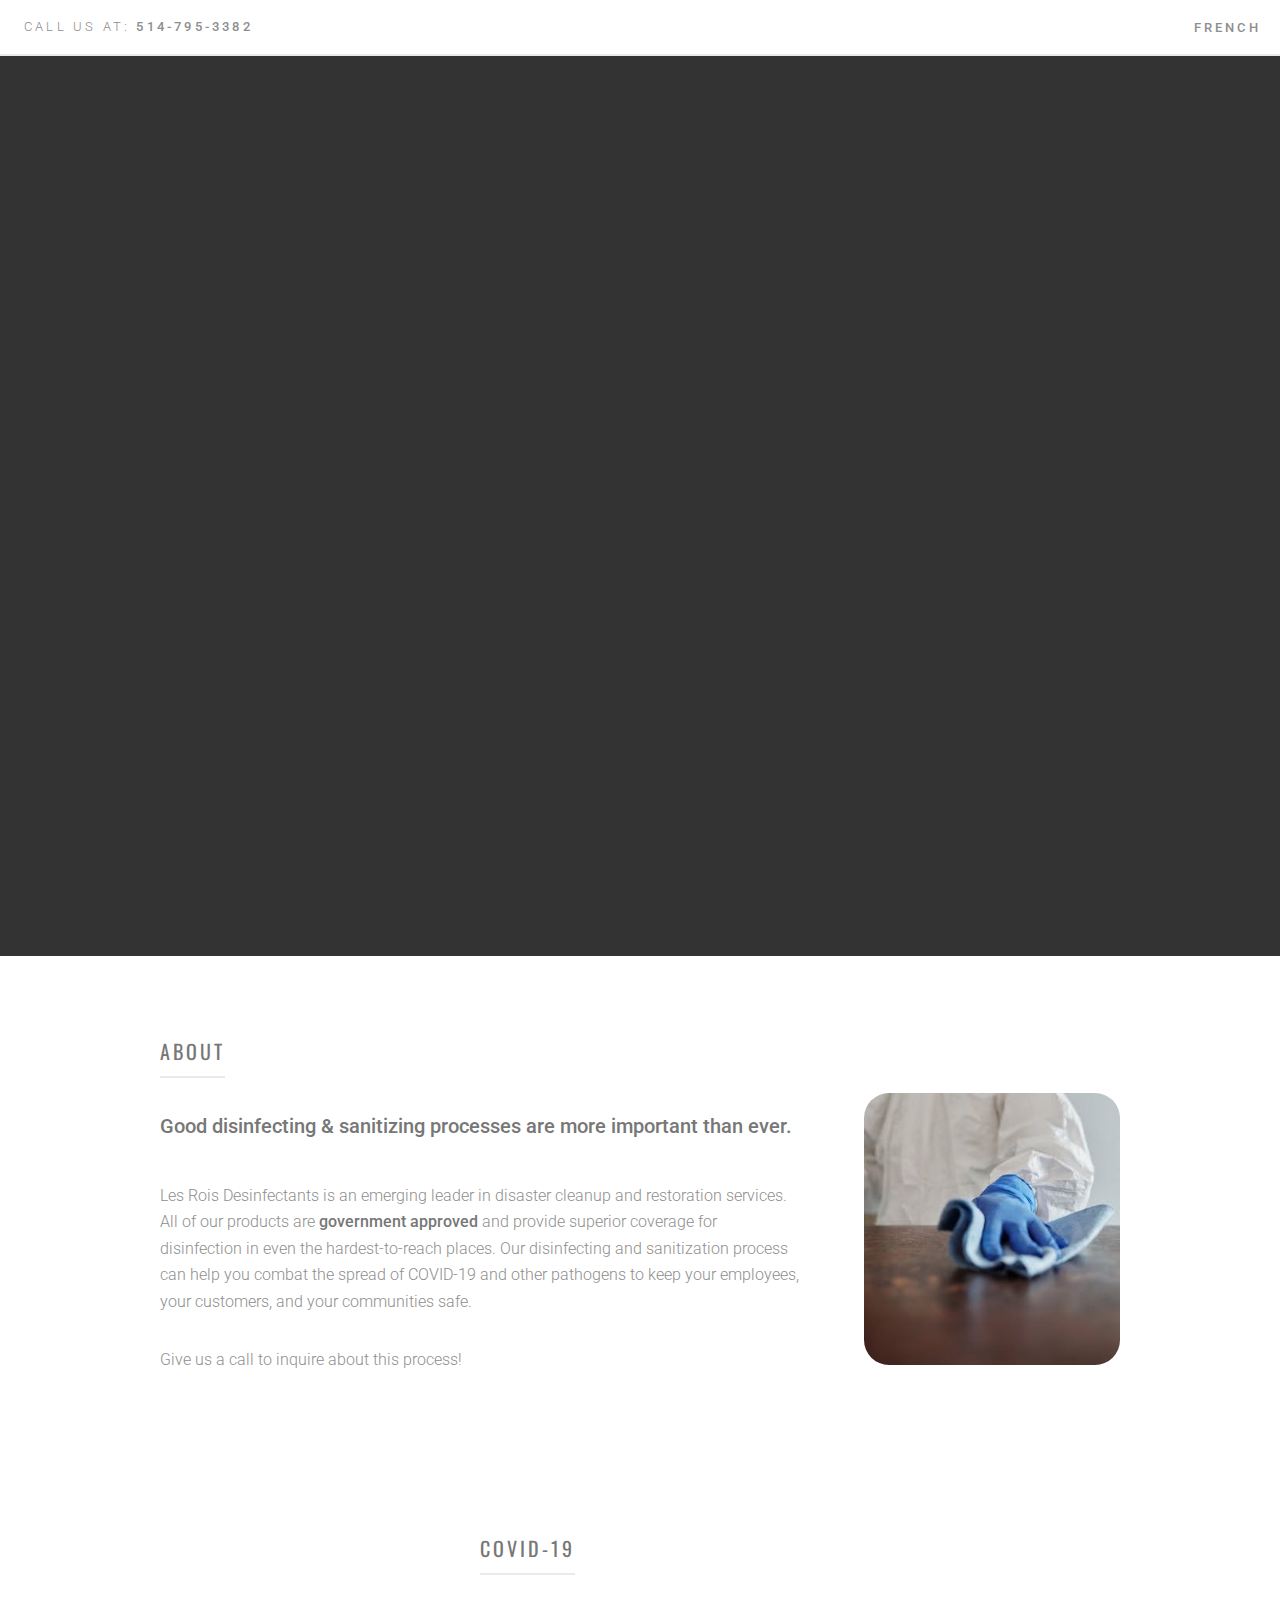
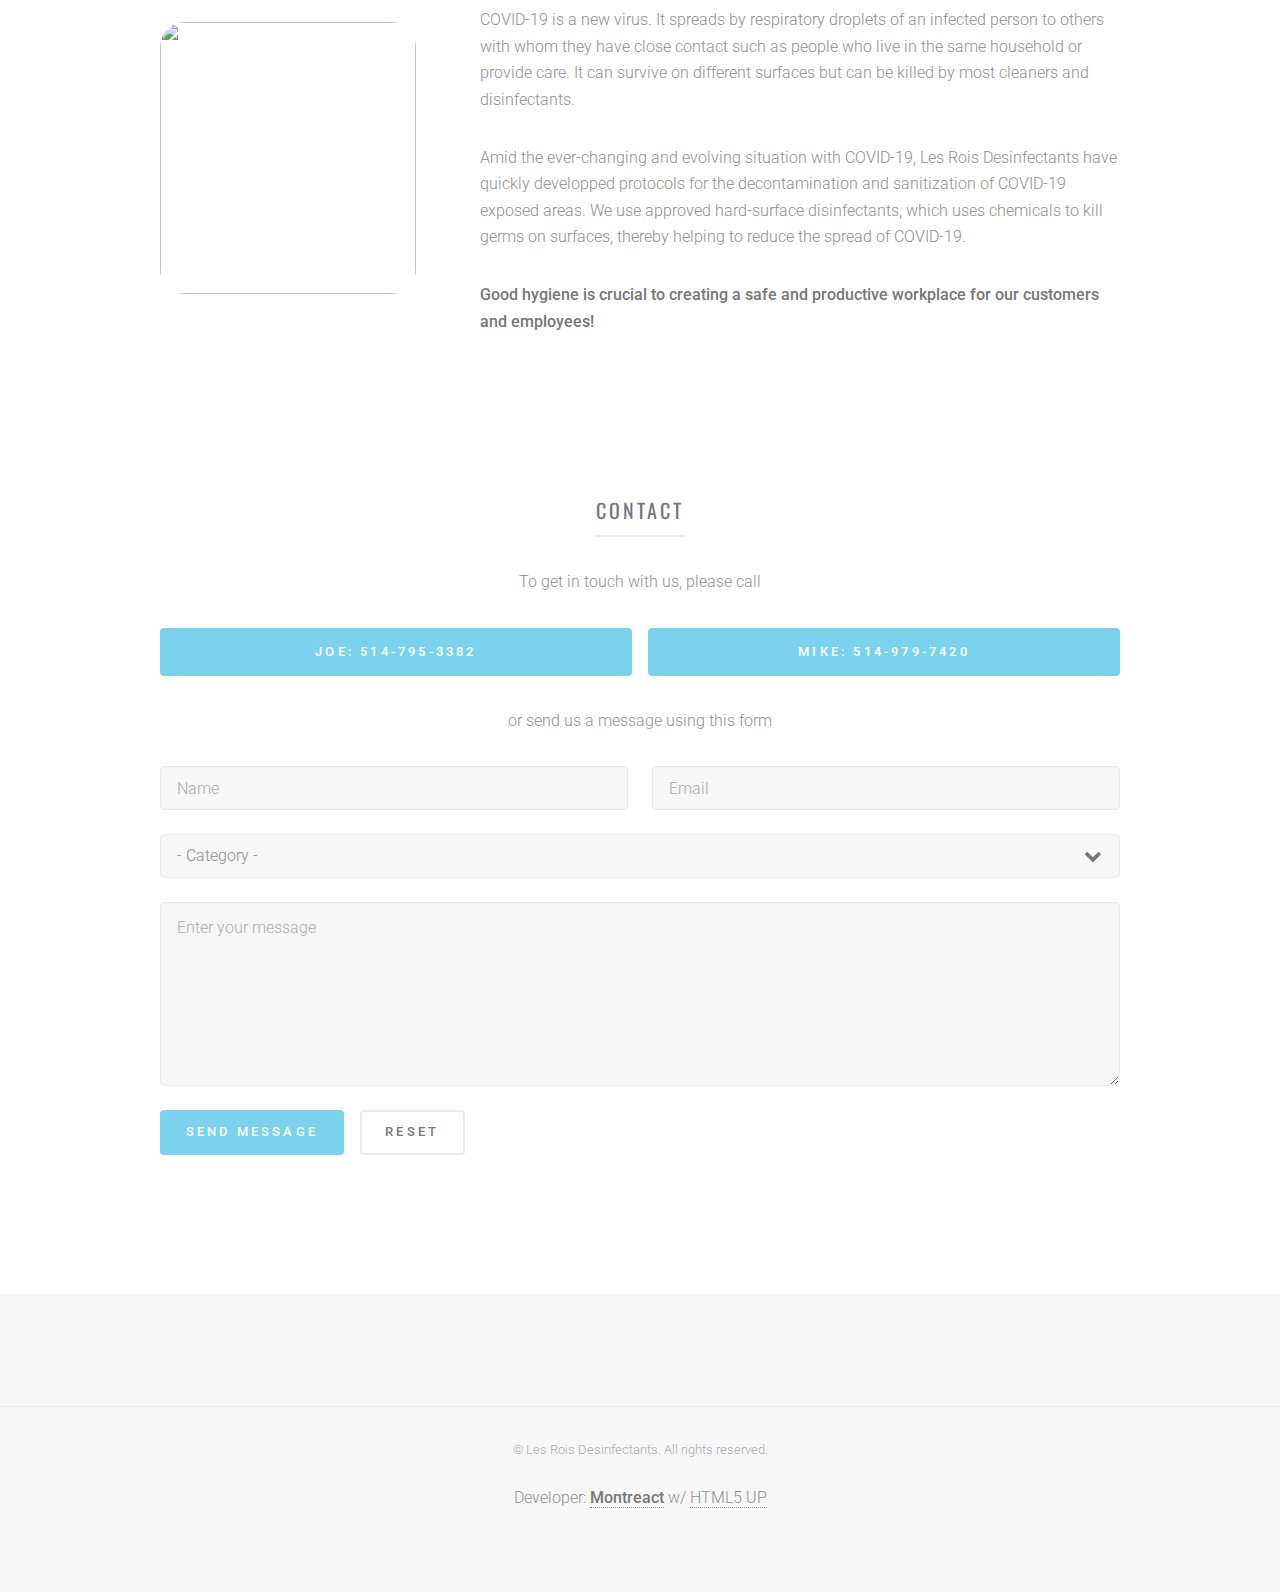
==== en.html @ 3460fc99 "Duplicated site for english" ====
<!DOCTYPE HTML>
<!--
	Formula by Pixelarity
	pixelarity.com | hello@pixelarity.com
	License: pixelarity.com/license
-->
<html>
	<head>
		<title>Les Rois Desinfectants</title>
		<meta charset="utf-8" />
		<meta name="viewport" content="width=device-width, initial-scale=1, user-scalable=no" />
		<link rel="stylesheet" href="assets/css/main.css" />
		<link rel="icon" href="images/favicon.ico" type="image/png" />
		<meta name="description" content="PROFESSIONAL COMMERCIAL DISINFECTION & CLEANING SERVICES" />	
		<link rel="stylesheet" href="https://cdnjs.cloudflare.com/ajax/libs/animate.css/3.7.0/animate.min.css">
	</head>
	<body class="is-preload">

		<div class="fb-customerchat"
			page_id="105186181211417">
		</div>

		<!-- Page Wrapper -->
			<div id="page-wrapper">

				<!-- Header -->
					<header id="header">
						<a href="tel:514-795-3382" class="logo"><span>Call us at:</span> 514-795-3382</a>
						<nav>
							<ul>
								<li><a href="index.html">FRENCH</a></li>
								<!-- <li><a href="#menu">Menu</a></li> -->
							</ul>
						</nav>
					</header>

				<!-- Menu -->
					<nav id="menu">
						<ul class="links">
							<li><a href="index.html">Home</a></li>
							<li><a href="generic.html">Generic</a></li>
							<li><a href="elements.html">Elements</a></li>
						</ul>
						<ul class="actions stacked">
							<li><a href="#" class="button primary fit">Sign Up</a></li>
							<li><a href="#" class="button fit">Log In</a></li>
						</ul>
					</nav>

				<!-- Banner -->
					<section id="banner" data-video="images/banner">
						<div class="inner">
							<header>
								<h1>Les Rois Desinfectants</h1>
								<p>PROFESSIONAL COMMERCIAL DISINFECTION <br />
								& CLEANING SERVICES</p>
							</header>
							<ul class="actions special">
								<li><a href="#cta" class="button primary large animated fadeIn delay-1s">Get a Free Estimation!</a></li>
								
							</ul>
						</div>
						<a href="#one" class="more">Learn More</a>
						<video src="images/bannerMobile.mp4" muted autoplay loop playsinline></video>
					</section>

				<!-- Wrapper -->
					<div id="wrapper">

						<!-- One -->
							<section id="one" class="main">
								<div class="inner spotlight style1">
									<div class="content">
										<header>
											<h2>About</h2>
										</header>
										<!-- <div class="image"><img src="images/cleaning.jpg" alt="" /></div> -->
										<p style="font-size: 20px"> <strong> Good disinfecting & sanitizing processes are more important than ever.</strong></p>
										<p>Les Rois Desinfectants is an emerging leader in disaster cleanup and restoration services. All of our products are <strong>government approved</strong> and provide superior coverage for disinfection in even the hardest-to-reach places. Our disinfecting and sanitization process can help you combat the spread of COVID-19 and other pathogens to keep your employees, your customers, and your communities safe.</p>
										<p>Give us a call to inquire about this process!</p>
									</div>
									<!--
										Note: You can replace the image below with a JPEG or PNG. Just make sure it's exactly
										320x340 or at least the same aspect ratio (16:17).
									-->
									<span class="image"><img src="images/cleaning.jpg" alt="" /></span>

								</div>
							</section>

						<!-- Two -->
							<section id="two" class="main">
								<div class="inner spotlight alt style2">
									<div class="content">
										<header>
											<h2>COVID-19</h2>
										</header>
										<p>COVID-19 is a new virus. It spreads by respiratory droplets of an infected person to others with whom
											they have close contact such as people who live in the same household or provide care. It can survive on
											different surfaces but can be killed by most cleaners and disinfectants.</p>
											<p>Amid the ever-changing and evolving situation with COVID-19, Les Rois Desinfectants have quickly developped protocols for the decontamination and sanitization of COVID-19 exposed areas. We use approved hard-surface disinfectants, which uses chemicals to kill germs on surfaces, thereby helping to reduce the spread of COVID-19.</p>
											<p><strong>Good hygiene is crucial to creating a safe and productive workplace for our customers and employees!</strong></p>
											
									</div>
									<!--
										Note: You can replace the image below with a JPEG or PNG. Just make sure it's exactly
										320x340 or at least the same aspect ratio (16:17).
									-->
									<span class="image"><img src="images/covid.jpg" alt="" /></span>
								</div>
							</section>

						<!-- Three -->
							<!-- <section id="three" class="main">
								<div class="inner spotlight style3">
									<div class="content">
										<header>
											<h2>Varius Tempus</h2>
										</header>
										<p>Ipsum efficitur nisi ac turpis venenatis varius. Suspendisse sed dictum leo ipsum amet pellentesque fusce ac hendrerit consectetur tempor risus, sed eget semper nunc. eleifend facilisis nisi vitae lorem ipsum dolor consequat lorem ipsum etiam.</p>
									</div>
									
										Note: You can replace the image below with a JPEG or PNG. Just make sure it's exactly
										320x340 or at least the same aspect ratio (16:17).
									
									<span class="image"><img src="images/pic03.svg" alt="" /></span>
								</div>
							</section> -->

						<!-- Four -->
							<!-- <section id="four" class="main special">
								<div class="inner">
									<header>
										<h2>Tempor Suspendisse</h2>
									</header>
									<div class="features">
										<section>
											<span class="icon major fa-gem style1"></span>
											<h3>Magna Veroeros</h3>
											<p>Consequat turpis venenatis varius lorem sed dictum ipsum amet pellentesque fusce hendrerit consectetur risus, sed eget semper nunc.</p>
										</section>
										<section>
											<span class="icon solid major fa-laptop style2"></span>
											<h3>Risus Adipiscing</h3>
											<p>Consequat turpis venenatis varius lorem sed dictum ipsum amet pellentesque fusce hendrerit consectetur risus, sed eget semper nunc.</p>
										</section>
										<section>
											<span class="icon solid major fa-chart-bar style3"></span>
											<h3>Leo Ipsum Varius</h3>
											<p>Consequat turpis venenatis varius lorem sed dictum ipsum amet pellentesque fusce hendrerit consectetur risus, sed eget semper nunc.</p>
										</section>
										<section>
											<span class="icon major fa-save style4"></span>
											<h3>Dolor Consequat</h3>
											<p>Consequat turpis venenatis varius lorem sed dictum ipsum amet pellentesque fusce hendrerit consectetur risus, sed eget semper nunc.</p>
										</section>
									</div>
								</div>
							</section> -->

						<!-- CTA -->
							<section id="cta" class="main special">
								<div class="inner">
									<div class="content">
										<header>
											<h2>Contact</h2>
										</header>
										<p>To get in touch with us, please call</p>
										<ul class="actions fit">
											<li><a href="tel:514-795-3382" class="button primary large">Joe: 514-795-3382</a></li>
											<li><a href="tel:514-979-7420" class="button primary large">Mike: 514-979-7420</a></li>
										</ul>
										<p>or send us a message using this form</p>
									</div>

									<!-- Form -->

									<form  method="post" action="https://formspree.io/info@lesroisdesinfectants.ca">
										<div class="row gtr-uniform">
											<div class="col-6 col-12-xsmall">
												<input type="text" name="name" id="name" value="" placeholder="Name" />
											</div>
											<div class="col-6 col-12-xsmall">
												<input type="email" name="email" id="email" value="" placeholder="Email" />
											</div>
											<!-- Break -->
											<div class="col-12">
												<select name="category" id="category">
													<option value="">- Category -</option>
													<option value="1">Disinfection services</option>
													<option value="1">Deep Cleaning</option>
													<option value="1">Decontamination</option>
												</select>
											</div>
										<!-- Break -->
											<div class="col-12">
												<textarea name="message" id="message" placeholder="Enter your message" rows="6"></textarea>
											</div>
											<!-- Break -->
											<div class="col-12">
												<ul class="actions">
													<li><input type="submit" value="Send Message" class="primary" /></li>
													<li><input type="reset" value="Reset" /></li>
												</ul>
											</div>
										</div>
									</form>
									<ul class="icons">
										<li><a target="_blank" href="https://www.facebook.com/Les-Rois-Desinfectants-105186181211417/?modal=admin_todo_tour" class="icon brands alt fa-facebook-f"><span class="label">Facebook</span></a></li>
										<li><a target="_blank" href="#" class="icon brands alt fa-instagram"><span class="label">Instagram</span></a></li>
									</ul>
								</div>
							</section>

					</div>

				<!-- Footer -->
					<footer id="footer">
						<div class="inner">
							<script src="https://apps.elfsight.com/p/platform.js" defer></script>
							<div class="elfsight-app-a2dbe22b-6bd3-4932-85d6-e2263105c79e"></div>
						</div>

						<hr>

						<p class="copyright">&copy; Les Rois Desinfectants. All rights reserved.</p>
							Developer: <a target="_blank" href="https://www.montreact.com"><strong>Montreact</strong></a> w/ <a href="https://www.html5up.net">HTML5 UP</a>
						</p>
					</footer>
					
					<script src="https://apps.elfsight.com/p/platform.js" defer></script>
					<div class="elfsight-app-98a6ba02-1162-4443-bad3-fc31640c6bd3"></div>
			</div>

		<!-- Scripts -->
			<script src="assets/js/jquery.min.js"></script>
			<script src="assets/js/jquery.scrolly.min.js"></script>
			<script src="assets/js/jquery.scrollex.min.js"></script>
			<script src="assets/js/browser.min.js"></script>
			<script src="assets/js/breakpoints.min.js"></script>
			<script src="assets/js/util.js"></script>
			<script src="assets/js/main.js"></script>

			<script>
				window.fbAsyncInit = function() {
				  FB.init({
					appId            : '190910228935872',
					autoLogAppEvents : true,
					xfbml            : true,
					version          : 'v7.0'
				  });
				};
			</script>
			<script async defer src="https://connect.facebook.net/en_US/sdk.js"></script>

	</body>
</html>
---- assets/css/main.css ----
@import url(fontawesome-all.min.css);
@import url("https://fonts.googleapis.com/css?family=Roboto:300,500|Oswald:400");

/*
	Formula by Pixelarity
	pixelarity.com | hello@pixelarity.com
	License: pixelarity.com/license
*/

html, body, div, span, applet, object,
iframe, h1, h2, h3, h4, h5, h6, p, blockquote,
pre, a, abbr, acronym, address, big, cite,
code, del, dfn, em, img, ins, kbd, q, s, samp,
small, strike, strong, sub, sup, tt, var, b,
u, i, center, dl, dt, dd, ol, ul, li, fieldset,
form, label, legend, table, caption, tbody,
tfoot, thead, tr, th, td, article, aside,
canvas, details, embed, figure, figcaption,
footer, header, hgroup, menu, nav, output, ruby,
section, summary, time, mark, audio, video {
	margin: 0;
	padding: 0;
	border: 0;
	font-size: 100%;
	font: inherit;
	vertical-align: baseline;}

article, aside, details, figcaption, figure,
footer, header, hgroup, menu, nav, section {
	display: block;}

body {
	line-height: 1;
}

ol, ul {
	list-style: none;
}

blockquote, q {
	quotes: none;
}

	blockquote:before, blockquote:after, q:before, q:after {
		content: '';
		content: none;
	}

table {
	border-collapse: collapse;
	border-spacing: 0;
}

body {
	-webkit-text-size-adjust: none;
}

mark {
	background-color: transparent;
	color: inherit;
}

input::-moz-focus-inner {
	border: 0;
	padding: 0;
}

input, select, textarea {
	-moz-appearance: none;
	-webkit-appearance: none;
	-ms-appearance: none;
	appearance: none;
}

/* Basic */

	@-ms-viewport {
		width: device-width;
	}

	body {
		-ms-overflow-style: scrollbar;
	}

	@media screen and (max-width: 480px) {

		html, body {
			min-width: 320px;
		}

	}

	html {
		box-sizing: border-box;
	}

	*, *:before, *:after {
		box-sizing: inherit;
	}

	body {
		background: #ffffff;
	}

		body.is-preload *, body.is-preload *:before, body.is-preload *:after {
			-moz-animation: none !important;
			-webkit-animation: none !important;
			-ms-animation: none !important;
			animation: none !important;
			-moz-transition: none !important;
			-webkit-transition: none !important;
			-ms-transition: none !important;
			transition: none !important;
		}

/* Type */

	body {
		background-color: #333333;
		color: #8e8e8e;
	}

	body, input, select, textarea {
		font-family: "Roboto", Helvetica, sans-serif;
		font-size: 16pt;
		font-weight: 300;
		line-height: 1.65;
	}

		@media screen and (max-width: 1680px) {

			body, input, select, textarea {
				font-size: 13pt;
			}

		}

		@media screen and (max-width: 1280px) {

			body, input, select, textarea {
				font-size: 12pt;
			}

		}

		@media screen and (max-width: 360px) {

			body, input, select, textarea {
				font-size: 11pt;
			}

		}

	a {
		-moz-transition: color 0.2s ease-in-out, border-bottom-color 0.2s ease-in-out;
		-webkit-transition: color 0.2s ease-in-out, border-bottom-color 0.2s ease-in-out;
		-ms-transition: color 0.2s ease-in-out, border-bottom-color 0.2s ease-in-out;
		transition: color 0.2s ease-in-out, border-bottom-color 0.2s ease-in-out;
		color: inherit;
		text-decoration: none;
		border-bottom: dotted 1px;
	}

		a:hover {
			border-bottom-color: transparent;
		}

	strong, b {
		font-weight: 500;
	}

	em, i {
		font-style: italic;
	}

	p {
		margin: 0 0 2em 0;
	}

	h1, h2, h3, h4, h5, h6 {
		font-weight: 500;
		line-height: 1.5;
		margin: 0 0 1em 0;
		font-weight: 500;
		letter-spacing: 0.25em;
		text-transform: uppercase;
	}

		h1 a, h2 a, h3 a, h4 a, h5 a, h6 a {
			color: inherit;
			text-decoration: none;
		}

	h1, h2 {
		font-family: "Oswald", sans-serif;
		font-weight: 400;
		letter-spacing: 0.15em;
	}

	h1 {
		font-size: 2.5em;
	}

	h2 {
		font-size: 1.25em;
	}

	h3 {
		font-size: 0.8em;
	}

	h4 {
		font-size: 0.6em;
	}

	h5 {
		font-size: 0.6em;
	}

	h6 {
		font-size: 0.6em;
	}

	@media screen and (max-width: 736px) {

		h1 {
			font-size: 1.5em;
		}

	}

	sub {
		font-size: 0.8em;
		position: relative;
		top: 0.5em;
	}

	sup {
		font-size: 0.8em;
		position: relative;
		top: -0.5em;
	}

	blockquote {
		border-left: solid 4px;
		font-style: italic;
		margin: 0 0 2em 0;
		padding: 0.5em 0 0.5em 2em;
	}

	code {
		border-radius: 4px;
		border: solid 1px;
		font-family: "Courier New", monospace;
		font-size: 0.9em;
		margin: 0 0.25em;
		padding: 0.25em 0.65em;
	}

	pre {
		-webkit-overflow-scrolling: touch;
		font-family: "Courier New", monospace;
		font-size: 0.9em;
		margin: 0 0 2em 0;
	}

		pre code {
			display: block;
			line-height: 1.75;
			padding: 1em 1.5em;
			overflow-x: auto;
		}

	hr {
		border: 0;
		border-bottom: solid 1px;
		margin: 2em 0;
	}

		hr.major {
			margin: 3em 0;
		}

	.align-left {
		text-align: left;
	}

	.align-center {
		text-align: center;
	}

	.align-right {
		text-align: right;
	}

	input, select, textarea {
		color: #777777;
	}

	a:hover {
		color: #7bd2ed !important;
	}

	strong, b {
		color: #777777;
	}

	h1, h2, h3, h4, h5, h6 {
		color: #777777;
	}

	blockquote {
		border-left-color: #eaeaea;
	}

	code {
		background: rgba(144, 144, 144, 0.075);
		border-color: #eaeaea;
	}

	hr {
		border-bottom-color: #eaeaea;
	}

/* Row */

	.row {
		display: flex;
		flex-wrap: wrap;
		box-sizing: border-box;
		align-items: stretch;
	}

		.row > * {
			box-sizing: border-box;
		}

		.row.gtr-uniform > * > :last-child {
			margin-bottom: 0;
		}

		.row.aln-left {
			justify-content: flex-start;
		}

		.row.aln-center {
			justify-content: center;
		}

		.row.aln-right {
			justify-content: flex-end;
		}

		.row.aln-top {
			align-items: flex-start;
		}

		.row.aln-middle {
			align-items: center;
		}

		.row.aln-bottom {
			align-items: flex-end;
		}

		.row > .imp {
			order: -1;
		}

		.row > .col-1 {
			width: 8.33333%;
		}

		.row > .off-1 {
			margin-left: 8.33333%;
		}

		.row > .col-2 {
			width: 16.66667%;
		}

		.row > .off-2 {
			margin-left: 16.66667%;
		}

		.row > .col-3 {
			width: 25%;
		}

		.row > .off-3 {
			margin-left: 25%;
		}

		.row > .col-4 {
			width: 33.33333%;
		}

		.row > .off-4 {
			margin-left: 33.33333%;
		}

		.row > .col-5 {
			width: 41.66667%;
		}

		.row > .off-5 {
			margin-left: 41.66667%;
		}

		.row > .col-6 {
			width: 50%;
		}

		.row > .off-6 {
			margin-left: 50%;
		}

		.row > .col-7 {
			width: 58.33333%;
		}

		.row > .off-7 {
			margin-left: 58.33333%;
		}

		.row > .col-8 {
			width: 66.66667%;
		}

		.row > .off-8 {
			margin-left: 66.66667%;
		}

		.row > .col-9 {
			width: 75%;
		}

		.row > .off-9 {
			margin-left: 75%;
		}

		.row > .col-10 {
			width: 83.33333%;
		}

		.row > .off-10 {
			margin-left: 83.33333%;
		}

		.row > .col-11 {
			width: 91.66667%;
		}

		.row > .off-11 {
			margin-left: 91.66667%;
		}

		.row > .col-12 {
			width: 100%;
		}

		.row > .off-12 {
			margin-left: 100%;
		}

		.row.gtr-0 {
			margin-top: 0;
			margin-left: 0em;
		}

			.row.gtr-0 > * {
				padding: 0 0 0 0em;
			}

			.row.gtr-0.gtr-uniform {
				margin-top: 0em;
			}

				.row.gtr-0.gtr-uniform > * {
					padding-top: 0em;
				}

		.row.gtr-25 {
			margin-top: 0;
			margin-left: -0.5em;
		}

			.row.gtr-25 > * {
				padding: 0 0 0 0.5em;
			}

			.row.gtr-25.gtr-uniform {
				margin-top: -0.5em;
			}

				.row.gtr-25.gtr-uniform > * {
					padding-top: 0.5em;
				}

		.row.gtr-50 {
			margin-top: 0;
			margin-left: -1em;
		}

			.row.gtr-50 > * {
				padding: 0 0 0 1em;
			}

			.row.gtr-50.gtr-uniform {
				margin-top: -1em;
			}

				.row.gtr-50.gtr-uniform > * {
					padding-top: 1em;
				}

		.row {
			margin-top: 0;
			margin-left: -2em;
		}

			.row > * {
				padding: 0 0 0 2em;
			}

			.row.gtr-uniform {
				margin-top: -2em;
			}

				.row.gtr-uniform > * {
					padding-top: 2em;
				}

		.row.gtr-150 {
			margin-top: 0;
			margin-left: -3em;
		}

			.row.gtr-150 > * {
				padding: 0 0 0 3em;
			}

			.row.gtr-150.gtr-uniform {
				margin-top: -3em;
			}

				.row.gtr-150.gtr-uniform > * {
					padding-top: 3em;
				}

		.row.gtr-200 {
			margin-top: 0;
			margin-left: -4em;
		}

			.row.gtr-200 > * {
				padding: 0 0 0 4em;
			}

			.row.gtr-200.gtr-uniform {
				margin-top: -4em;
			}

				.row.gtr-200.gtr-uniform > * {
					padding-top: 4em;
				}

		@media screen and (max-width: 1680px) {

			.row {
				display: flex;
				flex-wrap: wrap;
				box-sizing: border-box;
				align-items: stretch;
			}

				.row > * {
					box-sizing: border-box;
				}

				.row.gtr-uniform > * > :last-child {
					margin-bottom: 0;
				}

				.row.aln-left {
					justify-content: flex-start;
				}

				.row.aln-center {
					justify-content: center;
				}

				.row.aln-right {
					justify-content: flex-end;
				}

				.row.aln-top {
					align-items: flex-start;
				}

				.row.aln-middle {
					align-items: center;
				}

				.row.aln-bottom {
					align-items: flex-end;
				}

				.row > .imp-xlarge {
					order: -1;
				}

				.row > .col-1-xlarge {
					width: 8.33333%;
				}

				.row > .off-1-xlarge {
					margin-left: 8.33333%;
				}

				.row > .col-2-xlarge {
					width: 16.66667%;
				}

				.row > .off-2-xlarge {
					margin-left: 16.66667%;
				}

				.row > .col-3-xlarge {
					width: 25%;
				}

				.row > .off-3-xlarge {
					margin-left: 25%;
				}

				.row > .col-4-xlarge {
					width: 33.33333%;
				}

				.row > .off-4-xlarge {
					margin-left: 33.33333%;
				}

				.row > .col-5-xlarge {
					width: 41.66667%;
				}

				.row > .off-5-xlarge {
					margin-left: 41.66667%;
				}

				.row > .col-6-xlarge {
					width: 50%;
				}

				.row > .off-6-xlarge {
					margin-left: 50%;
				}

				.row > .col-7-xlarge {
					width: 58.33333%;
				}

				.row > .off-7-xlarge {
					margin-left: 58.33333%;
				}

				.row > .col-8-xlarge {
					width: 66.66667%;
				}

				.row > .off-8-xlarge {
					margin-left: 66.66667%;
				}

				.row > .col-9-xlarge {
					width: 75%;
				}

				.row > .off-9-xlarge {
					margin-left: 75%;
				}

				.row > .col-10-xlarge {
					width: 83.33333%;
				}

				.row > .off-10-xlarge {
					margin-left: 83.33333%;
				}

				.row > .col-11-xlarge {
					width: 91.66667%;
				}

				.row > .off-11-xlarge {
					margin-left: 91.66667%;
				}

				.row > .col-12-xlarge {
					width: 100%;
				}

				.row > .off-12-xlarge {
					margin-left: 100%;
				}

				.row.gtr-0 {
					margin-top: 0;
					margin-left: 0em;
				}

					.row.gtr-0 > * {
						padding: 0 0 0 0em;
					}

					.row.gtr-0.gtr-uniform {
						margin-top: 0em;
					}

						.row.gtr-0.gtr-uniform > * {
							padding-top: 0em;
						}

				.row.gtr-25 {
					margin-top: 0;
					margin-left: -0.5em;
				}

					.row.gtr-25 > * {
						padding: 0 0 0 0.5em;
					}

					.row.gtr-25.gtr-uniform {
						margin-top: -0.5em;
					}

						.row.gtr-25.gtr-uniform > * {
							padding-top: 0.5em;
						}

				.row.gtr-50 {
					margin-top: 0;
					margin-left: -1em;
				}

					.row.gtr-50 > * {
						padding: 0 0 0 1em;
					}

					.row.gtr-50.gtr-uniform {
						margin-top: -1em;
					}

						.row.gtr-50.gtr-uniform > * {
							padding-top: 1em;
						}

				.row {
					margin-top: 0;
					margin-left: -2em;
				}

					.row > * {
						padding: 0 0 0 2em;
					}

					.row.gtr-uniform {
						margin-top: -2em;
					}

						.row.gtr-uniform > * {
							padding-top: 2em;
						}

				.row.gtr-150 {
					margin-top: 0;
					margin-left: -3em;
				}

					.row.gtr-150 > * {
						padding: 0 0 0 3em;
					}

					.row.gtr-150.gtr-uniform {
						margin-top: -3em;
					}

						.row.gtr-150.gtr-uniform > * {
							padding-top: 3em;
						}

				.row.gtr-200 {
					margin-top: 0;
					margin-left: -4em;
				}

					.row.gtr-200 > * {
						padding: 0 0 0 4em;
					}

					.row.gtr-200.gtr-uniform {
						margin-top: -4em;
					}

						.row.gtr-200.gtr-uniform > * {
							padding-top: 4em;
						}

		}

		@media screen and (max-width: 1280px) {

			.row {
				display: flex;
				flex-wrap: wrap;
				box-sizing: border-box;
				align-items: stretch;
			}

				.row > * {
					box-sizing: border-box;
				}

				.row.gtr-uniform > * > :last-child {
					margin-bottom: 0;
				}

				.row.aln-left {
					justify-content: flex-start;
				}

				.row.aln-center {
					justify-content: center;
				}

				.row.aln-right {
					justify-content: flex-end;
				}

				.row.aln-top {
					align-items: flex-start;
				}

				.row.aln-middle {
					align-items: center;
				}

				.row.aln-bottom {
					align-items: flex-end;
				}

				.row > .imp-large {
					order: -1;
				}

				.row > .col-1-large {
					width: 8.33333%;
				}

				.row > .off-1-large {
					margin-left: 8.33333%;
				}

				.row > .col-2-large {
					width: 16.66667%;
				}

				.row > .off-2-large {
					margin-left: 16.66667%;
				}

				.row > .col-3-large {
					width: 25%;
				}

				.row > .off-3-large {
					margin-left: 25%;
				}

				.row > .col-4-large {
					width: 33.33333%;
				}

				.row > .off-4-large {
					margin-left: 33.33333%;
				}

				.row > .col-5-large {
					width: 41.66667%;
				}

				.row > .off-5-large {
					margin-left: 41.66667%;
				}

				.row > .col-6-large {
					width: 50%;
				}

				.row > .off-6-large {
					margin-left: 50%;
				}

				.row > .col-7-large {
					width: 58.33333%;
				}

				.row > .off-7-large {
					margin-left: 58.33333%;
				}

				.row > .col-8-large {
					width: 66.66667%;
				}

				.row > .off-8-large {
					margin-left: 66.66667%;
				}

				.row > .col-9-large {
					width: 75%;
				}

				.row > .off-9-large {
					margin-left: 75%;
				}

				.row > .col-10-large {
					width: 83.33333%;
				}

				.row > .off-10-large {
					margin-left: 83.33333%;
				}

				.row > .col-11-large {
					width: 91.66667%;
				}

				.row > .off-11-large {
					margin-left: 91.66667%;
				}

				.row > .col-12-large {
					width: 100%;
				}

				.row > .off-12-large {
					margin-left: 100%;
				}

				.row.gtr-0 {
					margin-top: 0;
					margin-left: 0em;
				}

					.row.gtr-0 > * {
						padding: 0 0 0 0em;
					}

					.row.gtr-0.gtr-uniform {
						margin-top: 0em;
					}

						.row.gtr-0.gtr-uniform > * {
							padding-top: 0em;
						}

				.row.gtr-25 {
					margin-top: 0;
					margin-left: -0.375em;
				}

					.row.gtr-25 > * {
						padding: 0 0 0 0.375em;
					}

					.row.gtr-25.gtr-uniform {
						margin-top: -0.375em;
					}

						.row.gtr-25.gtr-uniform > * {
							padding-top: 0.375em;
						}

				.row.gtr-50 {
					margin-top: 0;
					margin-left: -0.75em;
				}

					.row.gtr-50 > * {
						padding: 0 0 0 0.75em;
					}

					.row.gtr-50.gtr-uniform {
						margin-top: -0.75em;
					}

						.row.gtr-50.gtr-uniform > * {
							padding-top: 0.75em;
						}

				.row {
					margin-top: 0;
					margin-left: -1.5em;
				}

					.row > * {
						padding: 0 0 0 1.5em;
					}

					.row.gtr-uniform {
						margin-top: -1.5em;
					}

						.row.gtr-uniform > * {
							padding-top: 1.5em;
						}

				.row.gtr-150 {
					margin-top: 0;
					margin-left: -2.25em;
				}

					.row.gtr-150 > * {
						padding: 0 0 0 2.25em;
					}

					.row.gtr-150.gtr-uniform {
						margin-top: -2.25em;
					}

						.row.gtr-150.gtr-uniform > * {
							padding-top: 2.25em;
						}

				.row.gtr-200 {
					margin-top: 0;
					margin-left: -3em;
				}

					.row.gtr-200 > * {
						padding: 0 0 0 3em;
					}

					.row.gtr-200.gtr-uniform {
						margin-top: -3em;
					}

						.row.gtr-200.gtr-uniform > * {
							padding-top: 3em;
						}

		}

		@media screen and (max-width: 980px) {

			.row {
				display: flex;
				flex-wrap: wrap;
				box-sizing: border-box;
				align-items: stretch;
			}

				.row > * {
					box-sizing: border-box;
				}

				.row.gtr-uniform > * > :last-child {
					margin-bottom: 0;
				}

				.row.aln-left {
					justify-content: flex-start;
				}

				.row.aln-center {
					justify-content: center;
				}

				.row.aln-right {
					justify-content: flex-end;
				}

				.row.aln-top {
					align-items: flex-start;
				}

				.row.aln-middle {
					align-items: center;
				}

				.row.aln-bottom {
					align-items: flex-end;
				}

				.row > .imp-medium {
					order: -1;
				}

				.row > .col-1-medium {
					width: 8.33333%;
				}

				.row > .off-1-medium {
					margin-left: 8.33333%;
				}

				.row > .col-2-medium {
					width: 16.66667%;
				}

				.row > .off-2-medium {
					margin-left: 16.66667%;
				}

				.row > .col-3-medium {
					width: 25%;
				}

				.row > .off-3-medium {
					margin-left: 25%;
				}

				.row > .col-4-medium {
					width: 33.33333%;
				}

				.row > .off-4-medium {
					margin-left: 33.33333%;
				}

				.row > .col-5-medium {
					width: 41.66667%;
				}

				.row > .off-5-medium {
					margin-left: 41.66667%;
				}

				.row > .col-6-medium {
					width: 50%;
				}

				.row > .off-6-medium {
					margin-left: 50%;
				}

				.row > .col-7-medium {
					width: 58.33333%;
				}

				.row > .off-7-medium {
					margin-left: 58.33333%;
				}

				.row > .col-8-medium {
					width: 66.66667%;
				}

				.row > .off-8-medium {
					margin-left: 66.66667%;
				}

				.row > .col-9-medium {
					width: 75%;
				}

				.row > .off-9-medium {
					margin-left: 75%;
				}

				.row > .col-10-medium {
					width: 83.33333%;
				}

				.row > .off-10-medium {
					margin-left: 83.33333%;
				}

				.row > .col-11-medium {
					width: 91.66667%;
				}

				.row > .off-11-medium {
					margin-left: 91.66667%;
				}

				.row > .col-12-medium {
					width: 100%;
				}

				.row > .off-12-medium {
					margin-left: 100%;
				}

				.row.gtr-0 {
					margin-top: 0;
					margin-left: 0em;
				}

					.row.gtr-0 > * {
						padding: 0 0 0 0em;
					}

					.row.gtr-0.gtr-uniform {
						margin-top: 0em;
					}

						.row.gtr-0.gtr-uniform > * {
							padding-top: 0em;
						}

				.row.gtr-25 {
					margin-top: 0;
					margin-left: -0.375em;
				}

					.row.gtr-25 > * {
						padding: 0 0 0 0.375em;
					}

					.row.gtr-25.gtr-uniform {
						margin-top: -0.375em;
					}

						.row.gtr-25.gtr-uniform > * {
							padding-top: 0.375em;
						}

				.row.gtr-50 {
					margin-top: 0;
					margin-left: -0.75em;
				}

					.row.gtr-50 > * {
						padding: 0 0 0 0.75em;
					}

					.row.gtr-50.gtr-uniform {
						margin-top: -0.75em;
					}

						.row.gtr-50.gtr-uniform > * {
							padding-top: 0.75em;
						}

				.row {
					margin-top: 0;
					margin-left: -1.5em;
				}

					.row > * {
						padding: 0 0 0 1.5em;
					}

					.row.gtr-uniform {
						margin-top: -1.5em;
					}

						.row.gtr-uniform > * {
							padding-top: 1.5em;
						}

				.row.gtr-150 {
					margin-top: 0;
					margin-left: -2.25em;
				}

					.row.gtr-150 > * {
						padding: 0 0 0 2.25em;
					}

					.row.gtr-150.gtr-uniform {
						margin-top: -2.25em;
					}

						.row.gtr-150.gtr-uniform > * {
							padding-top: 2.25em;
						}

				.row.gtr-200 {
					margin-top: 0;
					margin-left: -3em;
				}

					.row.gtr-200 > * {
						padding: 0 0 0 3em;
					}

					.row.gtr-200.gtr-uniform {
						margin-top: -3em;
					}

						.row.gtr-200.gtr-uniform > * {
							padding-top: 3em;
						}

		}

		@media screen and (max-width: 736px) {

			.row {
				display: flex;
				flex-wrap: wrap;
				box-sizing: border-box;
				align-items: stretch;
			}

				.row > * {
					box-sizing: border-box;
				}

				.row.gtr-uniform > * > :last-child {
					margin-bottom: 0;
				}

				.row.aln-left {
					justify-content: flex-start;
				}

				.row.aln-center {
					justify-content: center;
				}

				.row.aln-right {
					justify-content: flex-end;
				}

				.row.aln-top {
					align-items: flex-start;
				}

				.row.aln-middle {
					align-items: center;
				}

				.row.aln-bottom {
					align-items: flex-end;
				}

				.row > .imp-small {
					order: -1;
				}

				.row > .col-1-small {
					width: 8.33333%;
				}

				.row > .off-1-small {
					margin-left: 8.33333%;
				}

				.row > .col-2-small {
					width: 16.66667%;
				}

				.row > .off-2-small {
					margin-left: 16.66667%;
				}

				.row > .col-3-small {
					width: 25%;
				}

				.row > .off-3-small {
					margin-left: 25%;
				}

				.row > .col-4-small {
					width: 33.33333%;
				}

				.row > .off-4-small {
					margin-left: 33.33333%;
				}

				.row > .col-5-small {
					width: 41.66667%;
				}

				.row > .off-5-small {
					margin-left: 41.66667%;
				}

				.row > .col-6-small {
					width: 50%;
				}

				.row > .off-6-small {
					margin-left: 50%;
				}

				.row > .col-7-small {
					width: 58.33333%;
				}

				.row > .off-7-small {
					margin-left: 58.33333%;
				}

				.row > .col-8-small {
					width: 66.66667%;
				}

				.row > .off-8-small {
					margin-left: 66.66667%;
				}

				.row > .col-9-small {
					width: 75%;
				}

				.row > .off-9-small {
					margin-left: 75%;
				}

				.row > .col-10-small {
					width: 83.33333%;
				}

				.row > .off-10-small {
					margin-left: 83.33333%;
				}

				.row > .col-11-small {
					width: 91.66667%;
				}

				.row > .off-11-small {
					margin-left: 91.66667%;
				}

				.row > .col-12-small {
					width: 100%;
				}

				.row > .off-12-small {
					margin-left: 100%;
				}

				.row.gtr-0 {
					margin-top: 0;
					margin-left: 0em;
				}

					.row.gtr-0 > * {
						padding: 0 0 0 0em;
					}

					.row.gtr-0.gtr-uniform {
						margin-top: 0em;
					}

						.row.gtr-0.gtr-uniform > * {
							padding-top: 0em;
						}

				.row.gtr-25 {
					margin-top: 0;
					margin-left: -0.3125em;
				}

					.row.gtr-25 > * {
						padding: 0 0 0 0.3125em;
					}

					.row.gtr-25.gtr-uniform {
						margin-top: -0.3125em;
					}

						.row.gtr-25.gtr-uniform > * {
							padding-top: 0.3125em;
						}

				.row.gtr-50 {
					margin-top: 0;
					margin-left: -0.625em;
				}

					.row.gtr-50 > * {
						padding: 0 0 0 0.625em;
					}

					.row.gtr-50.gtr-uniform {
						margin-top: -0.625em;
					}

						.row.gtr-50.gtr-uniform > * {
							padding-top: 0.625em;
						}

				.row {
					margin-top: 0;
					margin-left: -1.25em;
				}

					.row > * {
						padding: 0 0 0 1.25em;
					}

					.row.gtr-uniform {
						margin-top: -1.25em;
					}

						.row.gtr-uniform > * {
							padding-top: 1.25em;
						}

				.row.gtr-150 {
					margin-top: 0;
					margin-left: -1.875em;
				}

					.row.gtr-150 > * {
						padding: 0 0 0 1.875em;
					}

					.row.gtr-150.gtr-uniform {
						margin-top: -1.875em;
					}

						.row.gtr-150.gtr-uniform > * {
							padding-top: 1.875em;
						}

				.row.gtr-200 {
					margin-top: 0;
					margin-left: -2.5em;
				}

					.row.gtr-200 > * {
						padding: 0 0 0 2.5em;
					}

					.row.gtr-200.gtr-uniform {
						margin-top: -2.5em;
					}

						.row.gtr-200.gtr-uniform > * {
							padding-top: 2.5em;
						}

		}

		@media screen and (max-width: 480px) {

			.row {
				display: flex;
				flex-wrap: wrap;
				box-sizing: border-box;
				align-items: stretch;
			}

				.row > * {
					box-sizing: border-box;
				}

				.row.gtr-uniform > * > :last-child {
					margin-bottom: 0;
				}

				.row.aln-left {
					justify-content: flex-start;
				}

				.row.aln-center {
					justify-content: center;
				}

				.row.aln-right {
					justify-content: flex-end;
				}

				.row.aln-top {
					align-items: flex-start;
				}

				.row.aln-middle {
					align-items: center;
				}

				.row.aln-bottom {
					align-items: flex-end;
				}

				.row > .imp-xsmall {
					order: -1;
				}

				.row > .col-1-xsmall {
					width: 8.33333%;
				}

				.row > .off-1-xsmall {
					margin-left: 8.33333%;
				}

				.row > .col-2-xsmall {
					width: 16.66667%;
				}

				.row > .off-2-xsmall {
					margin-left: 16.66667%;
				}

				.row > .col-3-xsmall {
					width: 25%;
				}

				.row > .off-3-xsmall {
					margin-left: 25%;
				}

				.row > .col-4-xsmall {
					width: 33.33333%;
				}

				.row > .off-4-xsmall {
					margin-left: 33.33333%;
				}

				.row > .col-5-xsmall {
					width: 41.66667%;
				}

				.row > .off-5-xsmall {
					margin-left: 41.66667%;
				}

				.row > .col-6-xsmall {
					width: 50%;
				}

				.row > .off-6-xsmall {
					margin-left: 50%;
				}

				.row > .col-7-xsmall {
					width: 58.33333%;
				}

				.row > .off-7-xsmall {
					margin-left: 58.33333%;
				}

				.row > .col-8-xsmall {
					width: 66.66667%;
				}

				.row > .off-8-xsmall {
					margin-left: 66.66667%;
				}

				.row > .col-9-xsmall {
					width: 75%;
				}

				.row > .off-9-xsmall {
					margin-left: 75%;
				}

				.row > .col-10-xsmall {
					width: 83.33333%;
				}

				.row > .off-10-xsmall {
					margin-left: 83.33333%;
				}

				.row > .col-11-xsmall {
					width: 91.66667%;
				}

				.row > .off-11-xsmall {
					margin-left: 91.66667%;
				}

				.row > .col-12-xsmall {
					width: 100%;
				}

				.row > .off-12-xsmall {
					margin-left: 100%;
				}

				.row.gtr-0 {
					margin-top: 0;
					margin-left: 0em;
				}

					.row.gtr-0 > * {
						padding: 0 0 0 0em;
					}

					.row.gtr-0.gtr-uniform {
						margin-top: 0em;
					}

						.row.gtr-0.gtr-uniform > * {
							padding-top: 0em;
						}

				.row.gtr-25 {
					margin-top: 0;
					margin-left: -0.3125em;
				}

					.row.gtr-25 > * {
						padding: 0 0 0 0.3125em;
					}

					.row.gtr-25.gtr-uniform {
						margin-top: -0.3125em;
					}

						.row.gtr-25.gtr-uniform > * {
							padding-top: 0.3125em;
						}

				.row.gtr-50 {
					margin-top: 0;
					margin-left: -0.625em;
				}

					.row.gtr-50 > * {
						padding: 0 0 0 0.625em;
					}

					.row.gtr-50.gtr-uniform {
						margin-top: -0.625em;
					}

						.row.gtr-50.gtr-uniform > * {
							padding-top: 0.625em;
						}

				.row {
					margin-top: 0;
					margin-left: -1.25em;
				}

					.row > * {
						padding: 0 0 0 1.25em;
					}

					.row.gtr-uniform {
						margin-top: -1.25em;
					}

						.row.gtr-uniform > * {
							padding-top: 1.25em;
						}

				.row.gtr-150 {
					margin-top: 0;
					margin-left: -1.875em;
				}

					.row.gtr-150 > * {
						padding: 0 0 0 1.875em;
					}

					.row.gtr-150.gtr-uniform {
						margin-top: -1.875em;
					}

						.row.gtr-150.gtr-uniform > * {
							padding-top: 1.875em;
						}

				.row.gtr-200 {
					margin-top: 0;
					margin-left: -2.5em;
				}

					.row.gtr-200 > * {
						padding: 0 0 0 2.5em;
					}

					.row.gtr-200.gtr-uniform {
						margin-top: -2.5em;
					}

						.row.gtr-200.gtr-uniform > * {
							padding-top: 2.5em;
						}

		}

/* Box */

	.box {
		border-radius: 4px;
		border: solid 1px;
		margin-bottom: 2em;
		padding: 1.5em;
	}

		.box > :last-child,
		.box > :last-child > :last-child,
		.box > :last-child > :last-child > :last-child {
			margin-bottom: 0;
		}

		.box.alt {
			border: 0;
			border-radius: 0;
			padding: 0;
		}

	.box {
		border-color: #eaeaea;
	}

/* Button */

	input[type="submit"],
	input[type="reset"],
	input[type="button"],
	button,
	.button {
		-moz-appearance: none;
		-webkit-appearance: none;
		-ms-appearance: none;
		appearance: none;
		-moz-transition: background-color 0.2s ease-in-out, color 0.2s ease-in-out, box-shadow 0.2s ease-in-out;
		-webkit-transition: background-color 0.2s ease-in-out, color 0.2s ease-in-out, box-shadow 0.2s ease-in-out;
		-ms-transition: background-color 0.2s ease-in-out, color 0.2s ease-in-out, box-shadow 0.2s ease-in-out;
		transition: background-color 0.2s ease-in-out, color 0.2s ease-in-out, box-shadow 0.2s ease-in-out;
		border-radius: 4px;
		border: 0;
		cursor: pointer;
		display: inline-block;
		font-size: 0.8em;
		font-weight: 500;
		height: 3.5em;
		letter-spacing: 0.25em;
		line-height: 3.5em;
		padding: 0 2em;
		text-align: center;
		text-decoration: none;
		text-transform: uppercase;
		white-space: nowrap;
	}

		input[type="submit"].icon:before,
		input[type="reset"].icon:before,
		input[type="button"].icon:before,
		button.icon:before,
		.button.icon:before {
			margin-right: 0.5em;
		}

		input[type="submit"].fit,
		input[type="reset"].fit,
		input[type="button"].fit,
		button.fit,
		.button.fit {
			width: 100%;
		}

		input[type="submit"].small,
		input[type="reset"].small,
		input[type="button"].small,
		button.small,
		.button.small {
			font-size: 0.6em;
		}

		input[type="submit"].large,
		input[type="reset"].large,
		input[type="button"].large,
		button.large,
		.button.large {
			min-width: 19em;
			height: 3.75em;
			line-height: 3.75em;
		}

		input[type="submit"].disabled, input[type="submit"]:disabled,
		input[type="reset"].disabled,
		input[type="reset"]:disabled,
		input[type="button"].disabled,
		input[type="button"]:disabled,
		button.disabled,
		button:disabled,
		.button.disabled,
		.button:disabled {
			pointer-events: none;
			opacity: 0.25;
		}

	input[type="submit"],
	input[type="reset"],
	input[type="button"],
	button,
	.button {
		background-color: transparent;
		box-shadow: inset 0 0 0 2px #eaeaea;
		color: #777777 !important;
	}

		input[type="submit"]:hover,
		input[type="reset"]:hover,
		input[type="button"]:hover,
		button:hover,
		.button:hover {
			box-shadow: inset 0 0 0 2px #7bd2ed;
			color: #7bd2ed !important;
		}

		input[type="submit"]:active,
		input[type="reset"]:active,
		input[type="button"]:active,
		button:active,
		.button:active {
			box-shadow: inset 0 0 0 2px #7bd2ed;
			color: #7bd2ed !important;
			background-color: rgba(123, 210, 237, 0.25);
		}

		input[type="submit"].primary,
		input[type="reset"].primary,
		input[type="button"].primary,
		button.primary,
		.button.primary {
			box-shadow: none;
			background-color: #7bd2ed;
			color: #ffffff !important;
		}

			input[type="submit"].primary:hover,
			input[type="reset"].primary:hover,
			input[type="button"].primary:hover,
			button.primary:hover,
			.button.primary:hover {
				background-color: #65caea;
				color: #ffffff !important;
			}

			input[type="submit"].primary:active,
			input[type="reset"].primary:active,
			input[type="button"].primary:active,
			button.primary:active,
			.button.primary:active {
				background-color: #38bbe4;
				color: #ffffff !important;
			}

/* Form */

	form {
		margin: 0 0 2em 0;
	}

	label {
		display: block;
		font-size: 0.9em;
		font-weight: 500;
		margin: 0 0 1em 0;
	}

	input[type="text"],
	input[type="password"],
	input[type="email"],
	select,
	textarea {
		-moz-appearance: none;
		-webkit-appearance: none;
		-ms-appearance: none;
		appearance: none;
		border-radius: 4px;
		border: none;
		border: solid 1px;
		color: inherit;
		display: block;
		outline: 0;
		padding: 0 1em;
		text-decoration: none;
		width: 100%;
	}

		input[type="text"]:invalid,
		input[type="password"]:invalid,
		input[type="email"]:invalid,
		select:invalid,
		textarea:invalid {
			box-shadow: none;
		}

	select {
		background-size: 1.25rem;
		background-repeat: no-repeat;
		background-position: calc(100% - 1rem) center;
		height: 2.75em;
		padding-right: 2.75em;
		text-overflow: ellipsis;
	}

		select:focus::-ms-value {
			background-color: transparent;
		}

		select::-ms-expand {
			display: none;
		}

	input[type="text"],
	input[type="password"],
	input[type="email"],
	select {
		height: 2.75em;
	}

	textarea {
		padding: 0.75em 1em;
	}

	input[type="checkbox"],
	input[type="radio"] {
		-moz-appearance: none;
		-webkit-appearance: none;
		-ms-appearance: none;
		appearance: none;
		display: block;
		float: left;
		margin-right: -2em;
		opacity: 0;
		width: 1em;
		z-index: -1;
	}

		input[type="checkbox"] + label,
		input[type="radio"] + label {
			text-decoration: none;
			cursor: pointer;
			display: inline-block;
			font-size: 1em;
			font-weight: 300;
			padding-left: 2.4em;
			padding-right: 0.75em;
			position: relative;
		}

			input[type="checkbox"] + label:before,
			input[type="radio"] + label:before {
				-moz-osx-font-smoothing: grayscale;
				-webkit-font-smoothing: antialiased;
				display: inline-block;
				font-style: normal;
				font-variant: normal;
				text-rendering: auto;
				line-height: 1;
				text-transform: none !important;
				font-family: 'Font Awesome 5 Free';
				font-weight: 900;
			}

			input[type="checkbox"] + label:before,
			input[type="radio"] + label:before {
				border-radius: 4px;
				border: solid 1px;
				content: '';
				display: inline-block;
				font-size: 0.8em;
				height: 2.0625em;
				left: 0;
				line-height: 2.0625em;
				position: absolute;
				text-align: center;
				top: 0;
				width: 2.0625em;
			}

		input[type="checkbox"]:checked + label:before,
		input[type="radio"]:checked + label:before {
			content: '\f00c';
		}

	input[type="checkbox"] + label:before {
		border-radius: 4px;
	}

	input[type="radio"] + label:before {
		border-radius: 100%;
	}

	::-webkit-input-placeholder {
		opacity: 1.0;
	}

	:-moz-placeholder {
		opacity: 1.0;
	}

	::-moz-placeholder {
		opacity: 1.0;
	}

	:-ms-input-placeholder {
		opacity: 1.0;
	}

	label {
		color: #777777;
	}

	input[type="text"],
	input[type="password"],
	input[type="email"],
	select,
	textarea {
		background-color: rgba(144, 144, 144, 0.075);
		border-color: #eaeaea;
	}

		input[type="text"]:focus,
		input[type="password"]:focus,
		input[type="email"]:focus,
		select:focus,
		textarea:focus {
			border-color: #7bd2ed;
			box-shadow: 0 0 0 1px #7bd2ed;
		}

	select {
		background-image: url("data:image/svg+xml;charset=utf8,%3Csvg xmlns='http://www.w3.org/2000/svg' width='40' height='40' preserveAspectRatio='none' viewBox='0 0 40 40'%3E%3Cpath d='M9.4,12.3l10.4,10.4l10.4-10.4c0.2-0.2,0.5-0.4,0.9-0.4c0.3,0,0.6,0.1,0.9,0.4l3.3,3.3c0.2,0.2,0.4,0.5,0.4,0.9 c0,0.4-0.1,0.6-0.4,0.9L20.7,31.9c-0.2,0.2-0.5,0.4-0.9,0.4c-0.3,0-0.6-0.1-0.9-0.4L4.3,17.3c-0.2-0.2-0.4-0.5-0.4-0.9 c0-0.4,0.1-0.6,0.4-0.9l3.3-3.3c0.2-0.2,0.5-0.4,0.9-0.4S9.1,12.1,9.4,12.3z' fill='%23777777' /%3E%3C/svg%3E");
	}

		select option {
			color: #777777;
			background: #ffffff;
		}

	input[type="checkbox"] + label,
	input[type="radio"] + label {
		color: #8e8e8e;
	}

		input[type="checkbox"] + label:before,
		input[type="radio"] + label:before {
			background: rgba(144, 144, 144, 0.075);
			border-color: #eaeaea;
		}

	input[type="checkbox"]:checked + label:before,
	input[type="radio"]:checked + label:before {
		background-color: #7bd2ed;
		border-color: #7bd2ed;
		color: #ffffff;
	}

	input[type="checkbox"]:focus + label:before,
	input[type="radio"]:focus + label:before {
		border-color: #7bd2ed;
		box-shadow: 0 0 0 1px #7bd2ed;
	}

	::-webkit-input-placeholder {
		color: #aaaaaa !important;
	}

	:-moz-placeholder {
		color: #aaaaaa !important;
	}

	::-moz-placeholder {
		color: #aaaaaa !important;
	}

	:-ms-input-placeholder {
		color: #aaaaaa !important;
	}

	.formerize-placeholder {
		color: #aaaaaa !important;
	}

/* Icon */

	.icon {
		text-decoration: none;
		border-bottom: none;
		position: relative;
		text-align: center;
	}

		.icon:before {
			-moz-osx-font-smoothing: grayscale;
			-webkit-font-smoothing: antialiased;
			display: inline-block;
			font-style: normal;
			font-variant: normal;
			text-rendering: auto;
			line-height: 1;
			text-transform: none !important;
			font-family: 'Font Awesome 5 Free';
			font-weight: 400;
		}

		.icon > .label {
			display: none;
		}

		.icon.solid:before {
			font-weight: 900;
		}

		.icon.brands:before {
			font-family: 'Font Awesome 5 Brands';
		}

		.icon.major {
			cursor: default;
			display: block;
			margin: 0 0 1.5em 0;
		}

			.icon.major:before {
				background-color: #777777;
				border-radius: 100%;
				color: #ffffff;
				display: inline-block;
				font-size: 2.5rem;
				height: 2.25em;
				line-height: 2.25em;
				text-align: center;
				width: 2.25em;
			}

			.icon.major.style1:before {
				background-color: #7bd2ed;
				color: #ffffff;
			}

			.icon.major.style2:before {
				background-color: #8dbbee;
				color: #ffffff;
			}

			.icon.major.style3:before {
				background-color: #a7b7f1;
				color: #ffffff;
			}

			.icon.major.style4:before {
				background-color: #c6b6f2;
				color: #ffffff;
			}

		.icon.alt:before {
			-moz-transition: background-color 0.2s ease-in-out, color 0.2s ease-in-out;
			-webkit-transition: background-color 0.2s ease-in-out, color 0.2s ease-in-out;
			-ms-transition: background-color 0.2s ease-in-out, color 0.2s ease-in-out;
			transition: background-color 0.2s ease-in-out, color 0.2s ease-in-out;
			background-color: #7bd2ed;
			border-radius: 100%;
			color: #ffffff;
			display: inline-block;
			font-size: 1.5rem;
			height: 2.25em;
			line-height: 2.25em;
			text-align: center;
			width: 2.25em;
		}

		.icon.alt:hover:before {
			background-color: #65caea;
		}

		.icon.alt:active:before {
			background-color: #38bbe4;
		}

		.icon.alt.fa-twitter:before {
			background-color: #8cd4e9;
		}

		.icon.alt.fa-twitter:hover:before {
			background-color: #77cce5;
		}

		.icon.alt.fa-twitter:active:before {
			background-color: #4cbcdd;
		}

		.icon.alt.fa-facebook:before {
			background-color: #8cbae9;
		}

		.icon.alt.fa-facebook:hover:before {
			background-color: #77ade5;
		}

		.icon.alt.fa-facebook:active:before {
			background-color: #4c93dd;
		}

		.icon.alt.fa-youtube:before {
			background-color: #e98ca4;
		}

		.icon.alt.fa-youtube:hover:before {
			background-color: #e57793;
		}

		.icon.alt.fa-youtube:active:before {
			background-color: #dd4c71;
		}

		.icon.alt.fa-instagram:before {
			background-color: #83bbde;
		}

		.icon.alt.fa-instagram:hover:before {
			background-color: #6fb0d9;
		}

		.icon.alt.fa-instagram:active:before {
			background-color: #479ace;
		}

		@media screen and (max-width: 736px) {

			.icon.alt:before {
				font-size: 1rem;
			}

		}

/* Image */

	.image {
		border-radius: 4px;
		border: 0;
		display: inline-block;
		position: relative;
	}

		.image img {
			border-radius: 4px;
			display: block;
		}

		.image.left, .image.right {
			max-width: 40%;
		}

			.image.left img, .image.right img {
				width: 100%;
			}

		.image.left {
			float: left;
			margin: 0 1.5em 1em 0;
			top: 0.25em;
		}

		.image.right {
			float: right;
			margin: 0 0 1em 1.5em;
			top: 0.25em;
		}

		.image.fit {
			display: block;
			margin: 0 0 2em 0;
			width: 100%;
		}

			.image.fit img {
				width: 100%;
			}

		.image.main {
			display: block;
			margin: 0 0 3em 0;
			width: 100%;
		}

			.image.main img {
				width: 100%;
			}

			@media screen and (max-width: 736px) {

				.image.main {
					margin: 0 0 2em 0;
				}

			}

/* List */

	ol {
		list-style: decimal;
		margin: 0 0 2em 0;
		padding-left: 1.25em;
	}

		ol li {
			padding-left: 0.25em;
		}

	ul {
		list-style: disc;
		margin: 0 0 2em 0;
		padding-left: 1em;
	}

		ul li {
			padding-left: 0.5em;
		}

		ul.alt {
			list-style: none;
			padding-left: 0;
		}

			ul.alt li {
				border-top: solid 1px;
				padding: 0.5em 0;
			}

				ul.alt li:first-child {
					border-top: 0;
					padding-top: 0;
				}

	dl {
		margin: 0 0 2em 0;
	}

		dl dt {
			display: block;
			font-weight: 500;
			margin: 0 0 1em 0;
		}

		dl dd {
			margin-left: 2em;
		}

	ul.alt li {
		border-top-color: #eaeaea;
	}

/* Actions */

	ul.actions {
		display: -moz-flex;
		display: -webkit-flex;
		display: -ms-flex;
		display: flex;
		cursor: default;
		list-style: none;
		margin-left: -1em;
		padding-left: 0;
	}

		ul.actions li {
			padding: 0 0 0 1em;
			vertical-align: middle;
		}

		ul.actions.special {
			-moz-justify-content: center;
			-webkit-justify-content: center;
			-ms-justify-content: center;
			justify-content: center;
			width: 100%;
			margin-left: 0;
		}

			ul.actions.special li:first-child {
				padding-left: 0;
			}

		ul.actions.stacked {
			-moz-flex-direction: column;
			-webkit-flex-direction: column;
			-ms-flex-direction: column;
			flex-direction: column;
			margin-left: 0;
		}

			ul.actions.stacked li {
				padding: 1.3em 0 0 0;
			}

				ul.actions.stacked li:first-child {
					padding-top: 0;
				}

		ul.actions.fit {
			width: calc(100% + 1em);
		}

			ul.actions.fit li {
				-moz-flex-grow: 1;
				-webkit-flex-grow: 1;
				-ms-flex-grow: 1;
				flex-grow: 1;
				-moz-flex-shrink: 1;
				-webkit-flex-shrink: 1;
				-ms-flex-shrink: 1;
				flex-shrink: 1;
				width: 100%;
			}

				ul.actions.fit li > * {
					width: 100%;
				}

			ul.actions.fit.stacked {
				width: 100%;
			}

		@media screen and (max-width: 480px) {

			ul.actions:not(.fixed) {
				-moz-flex-direction: column;
				-webkit-flex-direction: column;
				-ms-flex-direction: column;
				flex-direction: column;
				margin-left: 0;
				width: 100% !important;
			}

				ul.actions:not(.fixed) li {
					-moz-flex-grow: 1;
					-webkit-flex-grow: 1;
					-ms-flex-grow: 1;
					flex-grow: 1;
					-moz-flex-shrink: 1;
					-webkit-flex-shrink: 1;
					-ms-flex-shrink: 1;
					flex-shrink: 1;
					padding: 1em 0 0 0;
					text-align: center;
					width: 100%;
				}

					ul.actions:not(.fixed) li > * {
						width: 100%;
					}

					ul.actions:not(.fixed) li:first-child {
						padding-top: 0;
					}

					ul.actions:not(.fixed) li input[type="submit"],
					ul.actions:not(.fixed) li input[type="reset"],
					ul.actions:not(.fixed) li input[type="button"],
					ul.actions:not(.fixed) li button,
					ul.actions:not(.fixed) li .button {
						width: 100%;
					}

						ul.actions:not(.fixed) li input[type="submit"].icon:before,
						ul.actions:not(.fixed) li input[type="reset"].icon:before,
						ul.actions:not(.fixed) li input[type="button"].icon:before,
						ul.actions:not(.fixed) li button.icon:before,
						ul.actions:not(.fixed) li .button.icon:before {
							margin-left: -0.5em;
						}

		}

/* Icons */

	ul.icons {
		cursor: default;
		list-style: none;
		padding-left: 0;
	}

		ul.icons li {
			display: inline-block;
			padding: 0 0.75em 0 0;
		}

			ul.icons li:last-child {
				padding-right: 0;
			}

		@media screen and (max-width: 480px) {

			ul.icons li {
				padding: 0 0.5em 0 0;
			}

		}

/* Section/Article */

	section.special, article.special {
		text-align: center;
	}

	section header, article header {
		margin: 0 0 2em 0;
	}

		section header > :first-child, article header > :first-child {
			display: inline-block;
			border-bottom: solid 2px;
			margin-bottom: 0.5em;
			padding-bottom: 0.5em;
		}

		section header > :last-child, article header > :last-child {
			margin-bottom: 0;
		}

		section header.major, article header.major {
			margin: 0 0 3em 0;
			text-align: center;
		}

	@media screen and (max-width: 736px) {

		section header.major, article header.major {
			margin: 0 0 2em 0;
		}

	}

	section header > :first-child, article header > :first-child {
		border-bottom-color: #eaeaea;
	}

/* Table */

	.table-wrapper {
		-webkit-overflow-scrolling: touch;
		overflow-x: auto;
	}

	table {
		margin: 0 0 2em 0;
		width: 100%;
	}

		table tbody tr {
			border: solid 1px;
			border-left: 0;
			border-right: 0;
		}

		table td {
			padding: 0.75em 0.75em;
		}

		table th {
			font-size: 0.9em;
			font-weight: 500;
			padding: 0 0.75em 0.75em 0.75em;
			text-align: left;
		}

		table thead {
			border-bottom: solid 2px;
		}

		table tfoot {
			border-top: solid 2px;
		}

		table.alt {
			border-collapse: separate;
		}

			table.alt tbody tr td {
				border: solid 1px;
				border-left-width: 0;
				border-top-width: 0;
			}

				table.alt tbody tr td:first-child {
					border-left-width: 1px;
				}

			table.alt tbody tr:first-child td {
				border-top-width: 1px;
			}

			table.alt thead {
				border-bottom: 0;
			}

			table.alt tfoot {
				border-top: 0;
			}

	table tbody tr {
		border-color: #eaeaea;
	}

		table tbody tr:nth-child(2n + 1) {
			background-color: rgba(144, 144, 144, 0.075);
		}

	table th {
		color: #777777;
	}

	table thead {
		border-bottom-color: #eaeaea;
	}

	table tfoot {
		border-top-color: #eaeaea;
	}

	table.alt tbody tr td {
		border-color: #eaeaea;
	}

/* Spotlight */

	.spotlight {
		display: -moz-flex;
		display: -webkit-flex;
		display: -ms-flex;
		display: flex;
		-moz-align-items: center;
		-webkit-align-items: center;
		-ms-align-items: center;
		align-items: center;
	}

		.spotlight .content {
			-moz-flex: 1;
			-webkit-flex: 1;
			-ms-flex: 1;
			flex: 1;
		}

		.spotlight .image {
			-moz-transition: top 1s ease;
			-webkit-transition: top 1s ease;
			-ms-transition: top 1s ease;
			transition: top 1s ease;
			display: block;
			border-radius: 0.5em;
			margin: -5em 0 2em 4em;
			top: 5em;
		}

			.spotlight .image:before {
				content: '';
				display: none;
				border-radius: 0.5em 0.5em 0 0;
				border: solid 2px;
				border-bottom: 0;
				height: 3em;
			}

			.spotlight .image:after {
				content: '';
				display: none;
				position: absolute;
				border-radius: 0.5em;
				height: 0.25em;
				left: 50%;
				margin-left: -1.5em;
				top: 1.5em;
				width: 3em;
			}

			.spotlight .image img {
				-moz-transition: opacity 1s ease;
				-webkit-transition: opacity 1s ease;
				-ms-transition: opacity 1s ease;
				transition: opacity 1s ease;
				-moz-transition-delay: 0.75s;
				-webkit-transition-delay: 0.75s;
				-ms-transition-delay: 0.75s;
				transition-delay: 0.75s;
				border-radius: 25px;
				width: 16em;
				height: 17em;
			}

		.spotlight.alt {
			-moz-flex-direction: row-reverse;
			-webkit-flex-direction: row-reverse;
			-ms-flex-direction: row-reverse;
			flex-direction: row-reverse;
		}

			.spotlight.alt .image {
				margin-left: 0;
				margin-right: 4em;
				margin-bottom: 4em;
			}

		.spotlight.inactive .image {
			top: 10em;
		}

			.spotlight.inactive .image img {
				opacity: 0;
			}

		@media screen and (max-width: 736px) {

			.spotlight {
				-moz-flex-direction: column !important;
				-webkit-flex-direction: column !important;
				-ms-flex-direction: column !important;
				flex-direction: column !important;
			}

				.spotlight .content {
					/* text-align: center; */
					-ms-flex: 0 1 auto;
					width: 100%;
				}

				.spotlight .image {
					margin: -3.75em auto 2em auto !important;
					top: 3.75em;
				}

		}

	.spotlight .image {
		background-color: none;
		margin-bottom: 4em;
	}

		.spotlight .image:before {
			border-color: #eaeaea;
			background-color: #ffffff;
		}

		.spotlight .image:after {
			background-color: #eaeaea;
		}

/* Features */

	.features {
		display: -moz-flex;
		display: -webkit-flex;
		display: -ms-flex;
		display: flex;
		-moz-flex-wrap: wrap;
		-webkit-flex-wrap: wrap;
		-ms-flex-wrap: wrap;
		flex-wrap: wrap;
		border: solid 2px;
		border-radius: 4px;
		margin: 3.5em 0 3.5em 0;
	}

		.features > * {
			padding: 4em 4em 2em 4em ;
			border-left: solid 2px;
			border-top: solid 2px;
			width: 50%;
		}

			.features > * .icon {
				-moz-transition: -moz-transform 1s ease, opacity 1s ease;
				-webkit-transition: -webkit-transform 1s ease, opacity 1s ease;
				-ms-transition: -ms-transform 1s ease, opacity 1s ease;
				transition: transform 1s ease, opacity 1s ease;
			}

		.features > :nth-child(1) {
			border-top-width: 0;
		}

		.features > :nth-child(2) {
			border-top-width: 0;
		}

		.features > :nth-child(2n - 1) {
			border-left-width: 0;
		}

		.features > :nth-child(1) .icon {
			-moz-transition-delay: 0.15s;
			-webkit-transition-delay: 0.15s;
			-ms-transition-delay: 0.15s;
			transition-delay: 0.15s;
		}

		.features > :nth-child(2) .icon {
			-moz-transition-delay: 0.3s;
			-webkit-transition-delay: 0.3s;
			-ms-transition-delay: 0.3s;
			transition-delay: 0.3s;
		}

		.features > :nth-child(3) .icon {
			-moz-transition-delay: 0.45s;
			-webkit-transition-delay: 0.45s;
			-ms-transition-delay: 0.45s;
			transition-delay: 0.45s;
		}

		.features > :nth-child(4) .icon {
			-moz-transition-delay: 0.6s;
			-webkit-transition-delay: 0.6s;
			-ms-transition-delay: 0.6s;
			transition-delay: 0.6s;
		}

		.features > :nth-child(5) .icon {
			-moz-transition-delay: 0.75s;
			-webkit-transition-delay: 0.75s;
			-ms-transition-delay: 0.75s;
			transition-delay: 0.75s;
		}

		.features > :nth-child(6) .icon {
			-moz-transition-delay: 0.9s;
			-webkit-transition-delay: 0.9s;
			-ms-transition-delay: 0.9s;
			transition-delay: 0.9s;
		}

		.features > :nth-child(7) .icon {
			-moz-transition-delay: 1.05s;
			-webkit-transition-delay: 1.05s;
			-ms-transition-delay: 1.05s;
			transition-delay: 1.05s;
		}

		.features > :nth-child(8) .icon {
			-moz-transition-delay: 1.2s;
			-webkit-transition-delay: 1.2s;
			-ms-transition-delay: 1.2s;
			transition-delay: 1.2s;
		}

		.features > :nth-child(9) .icon {
			-moz-transition-delay: 1.35s;
			-webkit-transition-delay: 1.35s;
			-ms-transition-delay: 1.35s;
			transition-delay: 1.35s;
		}

		.features > :nth-child(10) .icon {
			-moz-transition-delay: 1.5s;
			-webkit-transition-delay: 1.5s;
			-ms-transition-delay: 1.5s;
			transition-delay: 1.5s;
		}

		.features > :nth-child(11) .icon {
			-moz-transition-delay: 1.65s;
			-webkit-transition-delay: 1.65s;
			-ms-transition-delay: 1.65s;
			transition-delay: 1.65s;
		}

		.features > :nth-child(12) .icon {
			-moz-transition-delay: 1.8s;
			-webkit-transition-delay: 1.8s;
			-ms-transition-delay: 1.8s;
			transition-delay: 1.8s;
		}

		.features.inactive > * .icon {
			-moz-transform: scale(0.9) rotate(45deg);
			-webkit-transform: scale(0.9) rotate(45deg);
			-ms-transform: scale(0.9) rotate(45deg);
			transform: scale(0.9) rotate(45deg);
			opacity: 0;
		}

		@media screen and (max-width: 980px) {

			.features > * {
				padding: 4em 2em 2em 2em ;
			}

		}

		@media screen and (max-width: 736px) {

			.features {
				margin: 2em 0 2em 0;
			}

				.features > * {
					padding: 2em 1em 0.1em 1em ;
				}

		}

		@media screen and (max-width: 480px) {

			.features {
				-moz-flex-direction: column;
				-webkit-flex-direction: column;
				-ms-flex-direction: column;
				flex-direction: column;
				-moz-flex-wrap: nowrap;
				-webkit-flex-wrap: nowrap;
				-ms-flex-wrap: nowrap;
				flex-wrap: nowrap;
			}

				.features > * {
					width: 100%;
					border-left-width: 0;
				}

				.features > :nth-child(2) {
					border-top-width: 2px;
				}

		}

	.features {
		border-color: #eaeaea;
	}

		.features > * {
			border-color: #eaeaea;
		}

/* Header */

	#page-wrapper {
		position: relative;
		padding-top: 3.5em;
	}

		@media screen and (max-width: 736px) {

			#page-wrapper {
				padding-top: 2.75em;
			}

		}

	#header {
		display: -moz-flex;
		display: -webkit-flex;
		display: -ms-flex;
		display: flex;
		-moz-justify-content: space-between;
		-webkit-justify-content: space-between;
		-ms-justify-content: space-between;
		justify-content: space-between;
		-moz-align-items: center;
		-webkit-align-items: center;
		-ms-align-items: center;
		align-items: center;
		-moz-transition: border-bottom-color 0.2s ease, color 0.2s ease, background-color 0.2s ease;
		-webkit-transition: border-bottom-color 0.2s ease, color 0.2s ease, background-color 0.2s ease;
		-ms-transition: border-bottom-color 0.2s ease, color 0.2s ease, background-color 0.2s ease;
		transition: border-bottom-color 0.2s ease, color 0.2s ease, background-color 0.2s ease;
		border-bottom: solid 2px #eaeaea;
		background: #ffffff;
		height: 3.5em;
		left: 0;
		line-height: 3.5em;
		padding: 0 0 0 1.5em;
		position: fixed;
		top: 0;
		width: 100%;
		z-index: 10000;
	}

		#header a {
			color: inherit;
			font-size: 0.8em;
			font-weight: 500;
			letter-spacing: 0.25em;
			text-transform: uppercase;
			border: 0;
		}

		#header .logo {
			display: block;
			height: inherit;
			line-height: inherit;
		}

			#header .logo span {
				font-weight: 300;
			}

		#header nav ul {
			list-style: none;
			margin: 0;
			padding: 0;
		}

			#header nav ul li {
				display: inline-block;
				padding: 0;
			}

				#header nav ul li a {
					display: inline-block;
					padding: 0 1.5em 0 1.5em;
					position: relative;
				}

					#header nav ul li a[href="#menu"] {
						padding-right: 3em;
					}

						#header nav ul li a[href="#menu"]:before {
							content: '';
							background-image: url("images/menu.svg");
							background-position: center;
							background-repeat: no-repeat;
							display: block;
							height: 100%;
							position: absolute;
							right: 1.5em;
							text-align: center;
							top: 0;
							width: 1em;
						}

		#header.alt {
			background-color: transparent;
			border-bottom-color: transparent;
			color: #ffffff;
		}

			#header.alt nav ul li a[href="#menu"]:before {
				background-image: url("images/menu-alt.svg");
			}

		#header.with-banner + #banner {
			margin-top: -3.5em;
		}

		@media screen and (max-width: 736px) {

			#header {
				height: 2.75em;
				line-height: 2.75em;
				padding: 0 0 0 0.75em;
			}

				#header nav ul li a {
					padding: 0 0.75em 0 0.75em;
				}

					#header nav ul li a[href="#menu"] {
						padding-right: 2.5em;
					}

						#header nav ul li a[href="#menu"]:before {
							right: 1em;
						}

		}

		@media screen and (max-width: 480px) {

			#header .logo span {
				display: none;
			}

			#header nav ul li a[href="#menu"]:only-child {
				width: 6em;
				text-indent: 6em;
				white-space: nowrap;
			}

		}

/* Menu */

	#menu {
		-moz-transform: translateX(20em);
		-webkit-transform: translateX(20em);
		-ms-transform: translateX(20em);
		transform: translateX(20em);
		-moz-transition: -moz-transform 0.5s ease, box-shadow 0.5s ease, visibility 0.5s;
		-webkit-transition: -webkit-transform 0.5s ease, box-shadow 0.5s ease, visibility 0.5s;
		-ms-transition: -ms-transform 0.5s ease, box-shadow 0.5s ease, visibility 0.5s;
		transition: transform 0.5s ease, box-shadow 0.5s ease, visibility 0.5s;
		-webkit-overflow-scrolling: touch;
		background: #ffffff;
		color: #777777;
		height: 100%;
		max-width: 80%;
		overflow-y: auto;
		padding: 3em 2em;
		position: fixed;
		right: 0;
		top: 0;
		visibility: hidden;
		width: 20em;
		z-index: 10002;
	}

		#menu > ul {
			margin: 0 0 1em 0;
		}

			#menu > ul.links {
				list-style: none;
				padding: 0;
			}

				#menu > ul.links > li {
					padding: 0;
				}

					#menu > ul.links > li > a:not(.button) {
						border: 0;
						border-top: solid 1px #eaeaea;
						color: inherit;
						display: block;
						font-size: 0.8em;
						font-weight: 500;
						letter-spacing: 0.25em;
						line-height: 4.5em;
						text-transform: uppercase;
					}

					#menu > ul.links > li > .button {
						display: block;
						margin: 0.5em 0 0 0;
					}

					#menu > ul.links > li:first-child > a:not(.button) {
						border-top: 0 !important;
					}

		#menu .close {
			-webkit-tap-highlight-color: rgba(0, 0, 0, 0);
			background-image: url("images/close.svg");
			background-position: 75% 50%;
			background-repeat: no-repeat;
			border: 0;
			color: rgba(255, 255, 255, 0.5);
			cursor: pointer;
			display: block;
			height: 3.25em;
			line-height: 3.25em;
			padding-right: 1.25em;
			position: absolute;
			right: 0;
			text-align: right;
			top: 0;
			vertical-align: middle;
			width: 7em;
		}

			#menu .close:before {
				font-size: 1.25em;
			}

			@media screen and (max-width: 736px) {

				#menu .close {
					height: 4em;
					line-height: 4em;
				}

			}

		@media screen and (max-width: 736px) {

			#menu {
				padding: 2.5em 1.75em;
			}

		}

	body.is-menu-visible #page-wrapper {
		pointer-events: none;
		opacity: 0.5;
	}

	body.is-menu-visible #menu {
		-moz-transform: translateX(0);
		-webkit-transform: translateX(0);
		-ms-transform: translateX(0);
		transform: translateX(0);
		visibility: visible;
	}

/* Banner */

	#banner {
		background-color: #333333;
		color: rgba(255, 255, 255, 0.75);
		padding: 8em 0 6em 0 ;
		-moz-align-items: center;
		-webkit-align-items: center;
		-ms-align-items: center;
		align-items: center;
		display: -moz-flex;
		display: -webkit-flex;
		display: -ms-flex;
		display: flex;
		-moz-justify-content: center;
		-webkit-justify-content: center;
		-ms-justify-content: center;
		justify-content: center;
		background-image: url("../../images/banner.jpg");
		background-position: center;
		background-size: cover;
		background-repeat: no-repeat;
		border-top: 0;
		min-height: 100vh;
		position: relative;
		text-align: center;
		overflow: hidden;
	}

		#banner input[type="submit"],
		#banner input[type="reset"],
		#banner input[type="button"],
		#banner button,
		#banner .button {
			background-color: transparent;
			box-shadow: inset 0 0 0 2px #ffffff;
			color: #ffffff !important;
		}

			#banner input[type="submit"]:hover,
			#banner input[type="reset"]:hover,
			#banner input[type="button"]:hover,
			#banner button:hover,
			#banner .button:hover {
				color: #ffffff !important;
				background-color: rgba(255, 255, 255, 0.075);
			}

			#banner input[type="submit"]:active,
			#banner input[type="reset"]:active,
			#banner input[type="button"]:active,
			#banner button:active,
			#banner .button:active {
				color: #ffffff !important;
				background-color: rgba(255, 255, 255, 0.2);
			}

			#banner input[type="submit"].primary,
			#banner input[type="reset"].primary,
			#banner input[type="button"].primary,
			#banner button.primary,
			#banner .button.primary {
				box-shadow: none;
				background-color: #ffffff;
				color: #333333 !important;
			}

				#banner input[type="submit"].primary:hover,
				#banner input[type="reset"].primary:hover,
				#banner input[type="button"].primary:hover,
				#banner button.primary:hover,
				#banner .button.primary:hover {
					background-color: #65caea;
					color: #ffffff !important;
				}

				#banner input[type="submit"].primary:active,
				#banner input[type="reset"].primary:active,
				#banner input[type="button"].primary:active,
				#banner button.primary:active,
				#banner .button.primary:active {
					background-color: #38bbe4;
					color: #ffffff !important;
				}

		#banner input, #banner select, #banner textarea {
			color: #ffffff;
		}

		#banner a:hover {
			color: #ffffff !important;
		}

		#banner strong, #banner b {
			color: #ffffff;
		}

		#banner h1, #banner h2, #banner h3, #banner h4, #banner h5, #banner h6 {
			color: #ffffff;
		}

		#banner blockquote {
			border-left-color: #ffffff;
		}

		#banner code {
			background: rgba(255, 255, 255, 0.075);
			border-color: #ffffff;
		}

		#banner hr {
			border-bottom-color: #ffffff;
		}

		#banner .inner {
			-moz-transform: scale(1.0);
			-webkit-transform: scale(1.0);
			-ms-transform: scale(1.0);
			transform: scale(1.0);
			-moz-transition: opacity 1s ease, -moz-transform 1s ease;
			-webkit-transition: opacity 1s ease, -webkit-transform 1s ease;
			-ms-transition: opacity 1s ease, -ms-transform 1s ease;
			transition: opacity 1s ease, transform 1s ease;
			opacity: 1;
			position: relative;
			z-index: 2;
		}

		#banner h1 {
			font-size: 2.75em;
		}

	@-moz-keyframes more {
		0% {
			bottom: -3em;
		}

		100% {
			bottom: 0;
		}
	}

	@-webkit-keyframes more {
		0% {
			bottom: -3em;
		}

		100% {
			bottom: 0;
		}
	}

	@-ms-keyframes more {
		#banner 0% {
			bottom: -3em;
		}

		#banner 100% {
			bottom: 0;
		}
	}

	@keyframes more {
		0% {
			bottom: -3em;
		}

		100% {
			bottom: 0;
		}
	}

		#banner .more {
			-moz-transition: height 0.2s ease;
			-webkit-transition: height 0.2s ease;
			-ms-transition: height 0.2s ease;
			transition: height 0.2s ease;
			-moz-animation: more 0.75s ease-out 3s forwards;
			-webkit-animation: more 0.75s ease-out 3s forwards;
			-ms-animation: more 0.75s ease-out 3s forwards;
			animation: more 0.75s ease-out 3s forwards;
			background-color: #ffffff;
			background-image: url("images/arrow.svg");
			background-position: 50% 0.875em;
			background-repeat: no-repeat;
			background-size: auto;
			border: 0;
			border-radius: 4px 4px 0 0;
			bottom: -3em;
			color: #8e8e8e;
			display: block;
			height: 3em;
			left: 50%;
			margin-left: -2.5em;
			overflow: hidden;
			position: absolute;
			text-indent: 5em;
			white-space: nowrap;
			width: 5em;
			z-index: 2;
		}

			#banner .more:hover {
				height: 3.5em;
			}

		#banner video {
			-moz-transform: translateX(50%) translateY(50%);
			-webkit-transform: translateX(50%) translateY(50%);
			-ms-transform: translateX(50%) translateY(50%);
			transform: translateX(50%) translateY(50%);
			position: absolute;
			bottom: 50%;
			right: 50%;
			width: auto;
			height: 150%;
			min-width: 100%;
			min-height: 100%;
			overflow: hidden;
		}

		#banner:before {
			-moz-transition: opacity 3s ease;
			-webkit-transition: opacity 3s ease;
			-ms-transition: opacity 3s ease;
			transition: opacity 3s ease;
			-moz-transition-delay: 1.25s;
			-webkit-transition-delay: 1.25s;
			-ms-transition-delay: 1.25s;
			transition-delay: 1.25s;
			content: '';
			display: block;
			background-color: #333333;
			height: 100%;
			left: 0;
			opacity: 0.45;
			position: absolute;
			top: 0;
			width: 100%;
			z-index: 1;
		}

		@media screen and (max-width: 736px) {

			#banner {
				padding: 6em 2em 2em 2em ;
				min-height: 0;
			}

				#banner .inner {
					width: 100%;
				}

				#banner h1 {
					font-size: 1.75em;
					margin-bottom: 0.75em;
					padding-bottom: 0.75em;
				}

				#banner br {
					display: none;
				}

				#banner .more {
					display: none;
				}

		}

		@media screen and (max-width: 480px) {

			#banner {
				padding: 8em 2em 4em 2em ;
			}

		}

		@media screen and (max-width: 360px) {

			#banner {
				padding: 6em 2em 2em 2em ;
			}

		}

		body.is-preload #banner .inner {
			-moz-transform: scale(0.99);
			-webkit-transform: scale(0.99);
			-ms-transform: scale(0.99);
			transform: scale(0.99);
			opacity: 0;
		}

		body.is-preload #banner:before {
			opacity: 1;
		}

		body.is-preload #banner .more {
			bottom: -5em;
		}

/* CTA */

	@media screen and (max-width: 736px) {

		#cta br {
			display: none;
		}

	}

/* Footer */

	#footer {
		padding: 5em 0 3em 0 ;
		background-color: #f7f7f7;
		text-align: center;
	}

		#footer > .inner {
			margin: 0 auto;
			max-width: calc(100% - 4em);
			width: 60em;
		}

		#footer .copyright {
			color: #aaaaaa;
			font-size: 0.8em;
		}

		@media screen and (max-width: 736px) {

			#footer {
				padding: 3.75em 0 1.75em 0 ;
			}

		}

/* Wrapper */

	#wrapper > * {
		padding: 5em 0 3em 0 ;
		/* border-bottom: solid 2px #eaeaea; */
		overflow: hidden;
	}

		#wrapper > * > .inner {
			margin: 0 auto;
			max-width: calc(100% - 4em);
			width: 60em;
		}

	@media screen and (max-width: 736px) {

		#wrapper > * {
			padding: 3.75em 0 1.75em 0 ;
		}

	}

/* Page Wrapper */

	#page-wrapper {
		-moz-transition: opacity 0.5s ease;
		-webkit-transition: opacity 0.5s ease;
		-ms-transition: opacity 0.5s ease;
		transition: opacity 0.5s ease;
		background-color: #ffffff;
		min-height: 100vh;
		opacity: 1;
	}
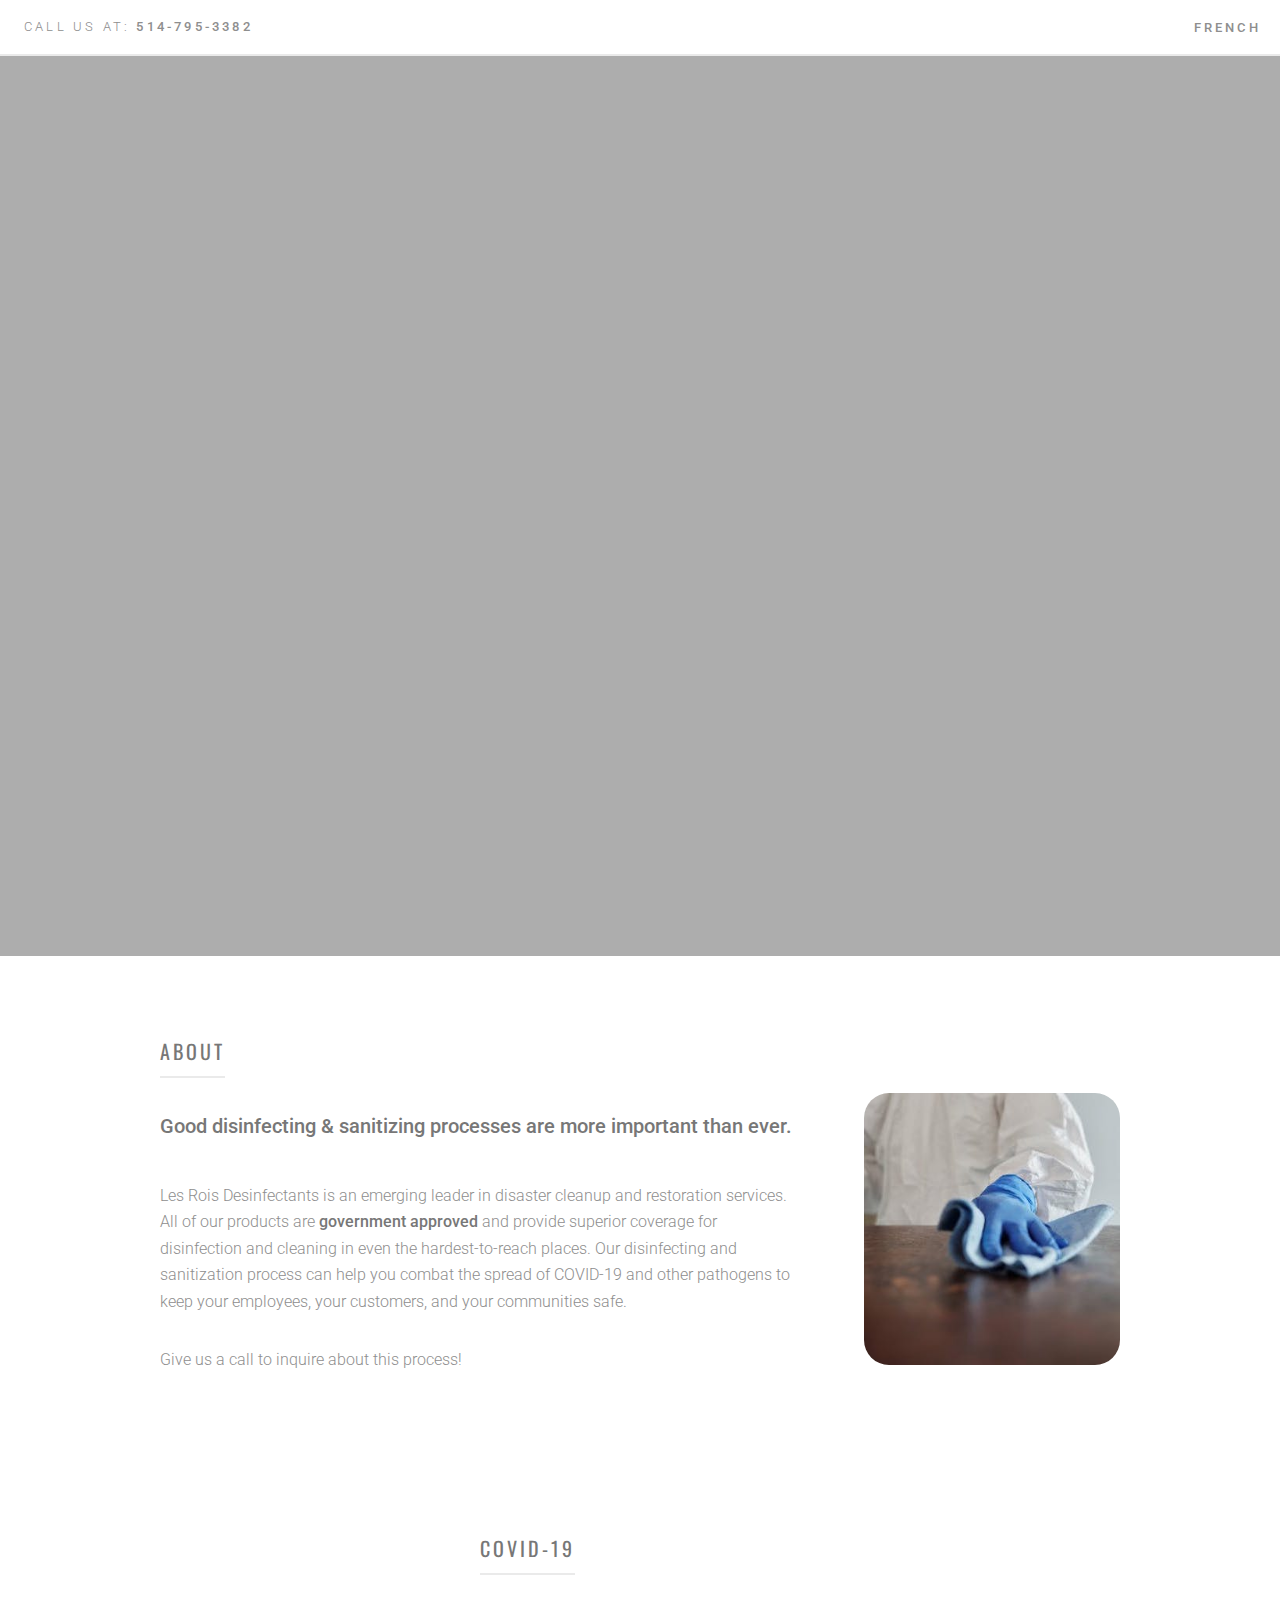
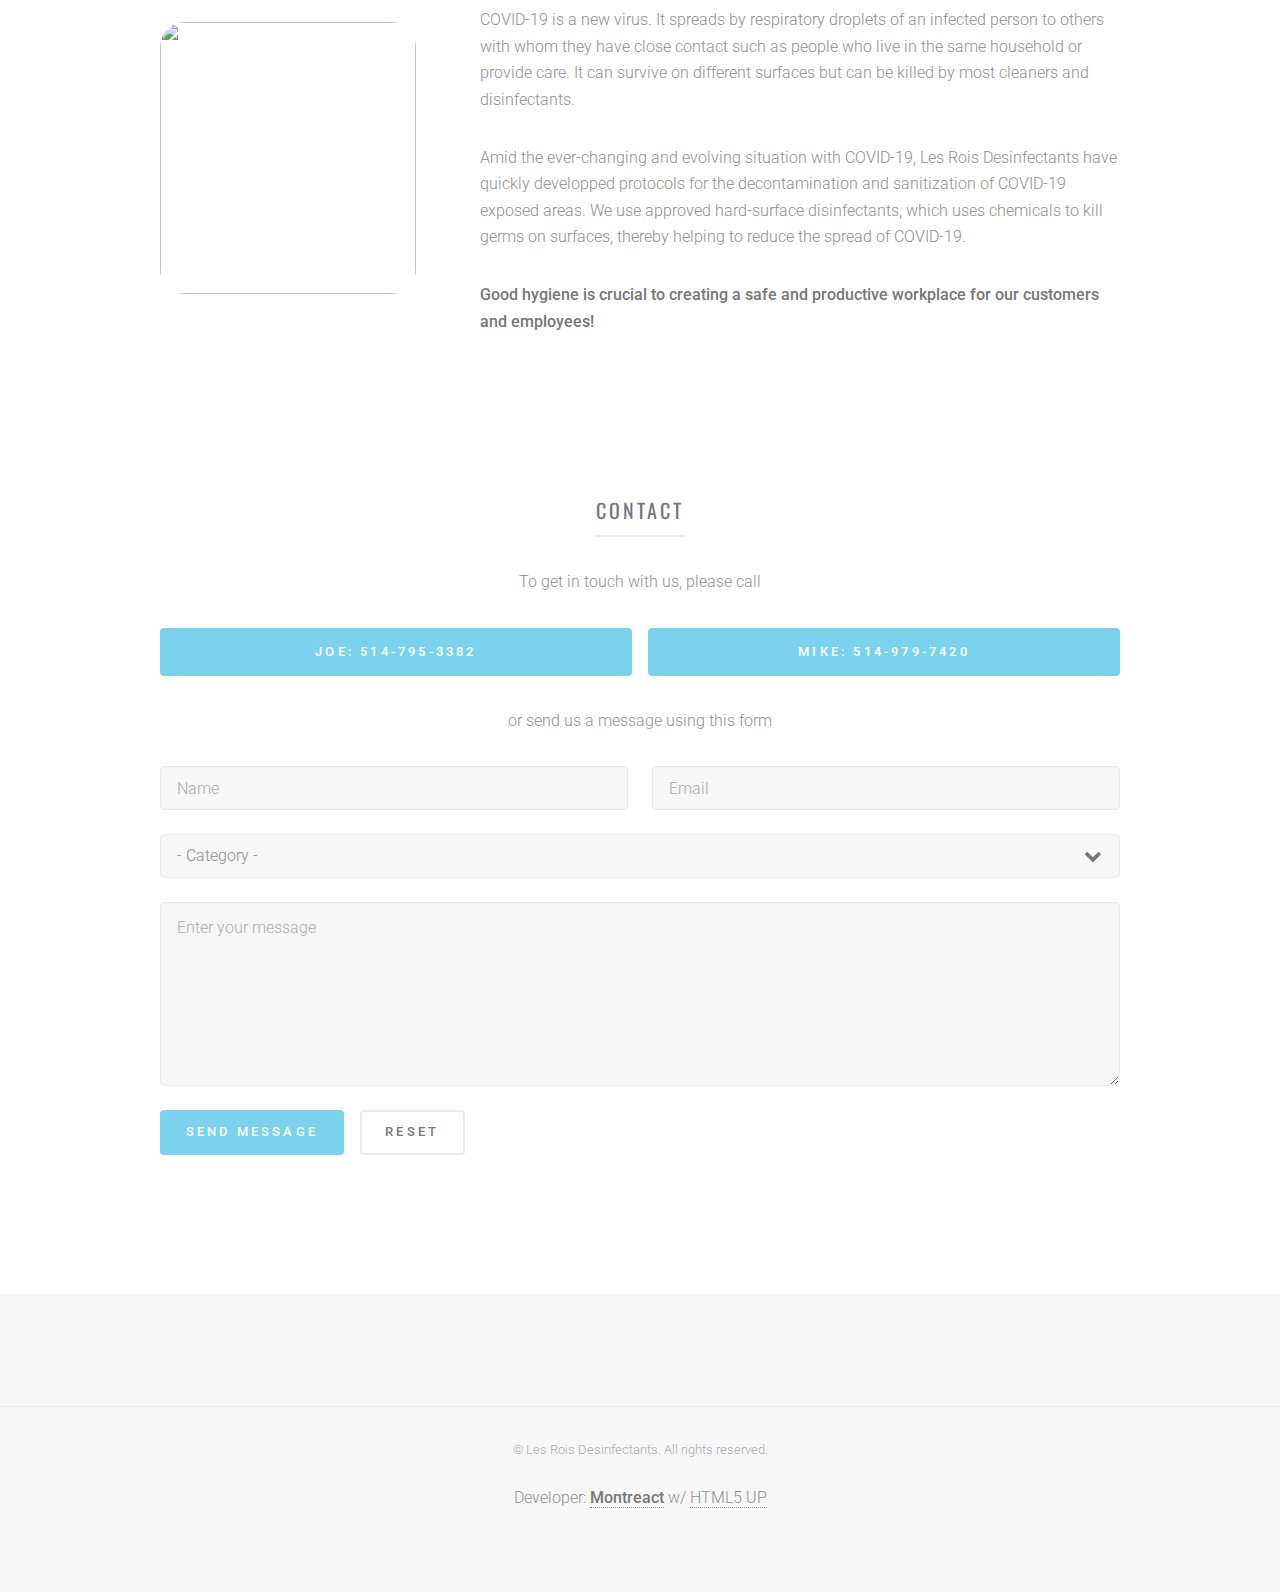
==== commit db024b17: "Added logo and favicon" ====
--- a/en.html
+++ b/en.html
@@ -9,8 +9,8 @@
 		<title>Les Rois Desinfectants</title>
 		<meta charset="utf-8" />
 		<meta name="viewport" content="width=device-width, initial-scale=1, user-scalable=no" />
-		<link rel="stylesheet" href="assets/css/main.css" />
-		<link rel="icon" href="images/favicon.ico" type="image/png" />
+		<link rel="stylesheet" href="assets/css/main.css?v=1.1" />
+		<link rel="icon" href="images/favicon.png" type="image/png" />
 		<meta name="description" content="PROFESSIONAL COMMERCIAL DISINFECTION & CLEANING SERVICES" />	
 		<link rel="stylesheet" href="https://cdnjs.cloudflare.com/ajax/libs/animate.css/3.7.0/animate.min.css">
 	</head>
@@ -51,17 +51,25 @@
 					<section id="banner" data-video="images/banner">
 						<div class="inner">
 							<header>
-								<h1>Les Rois Desinfectants</h1>
+								<!-- <h1>Les Rois Desinfectants</h1>
 								<p>PROFESSIONAL COMMERCIAL DISINFECTION <br />
-								& CLEANING SERVICES</p>
+								& CLEANING SERVICES</p> -->
+								<span class="image" style="border-bottom: none;">
+									<img src="images/logo.png" style="max-height: 400px; width: 100%; height: auto; max-width: 400px;" alt="" />
+								</span>							
 							</header>
 							<ul class="actions special">
 								<li><a href="#cta" class="button primary large animated fadeIn delay-1s">Get a Free Estimation!</a></li>
-								
 							</ul>
 						</div>
 						<a href="#one" class="more">Learn More</a>
-						<video src="images/bannerMobile.mp4" muted autoplay loop playsinline></video>
+						<span class="video-banner">
+							<video width="100%" loop playsinline autoplay muted preload="yes" poster="images/banner.jpg">
+								<source src="images/banner.mp4" type="video/mp4">
+								<source src="images/banner.ogg" type="video/ogg">
+								<source src="images/banner.webm" type="video/webm">
+							</video>
+						</span>
 					</section>
 
 				<!-- Wrapper -->
@@ -76,7 +84,7 @@
 										</header>
 										<!-- <div class="image"><img src="images/cleaning.jpg" alt="" /></div> -->
 										<p style="font-size: 20px"> <strong> Good disinfecting & sanitizing processes are more important than ever.</strong></p>
-										<p>Les Rois Desinfectants is an emerging leader in disaster cleanup and restoration services. All of our products are <strong>government approved</strong> and provide superior coverage for disinfection in even the hardest-to-reach places. Our disinfecting and sanitization process can help you combat the spread of COVID-19 and other pathogens to keep your employees, your customers, and your communities safe.</p>
+										<p>Les Rois Desinfectants is an emerging leader in disaster cleanup and restoration services. All of our products are <strong>government approved</strong> and provide superior coverage for disinfection and cleaning in even the hardest-to-reach places. Our disinfecting and sanitization process can help you combat the spread of COVID-19 and other pathogens to keep your employees, your customers, and your communities safe.</p>
 										<p>Give us a call to inquire about this process!</p>
 									</div>
 									<!--
--- a/assets/css/main.css
+++ b/assets/css/main.css
@@ -3523,7 +3523,7 @@
 			transition-delay: 1.25s;
 			content: '';
 			display: block;
-			background-color: #333333;
+			background-color: #adadad;
 			height: 100%;
 			left: 0;
 			opacity: 0.45;
@@ -3661,4 +3661,12 @@
 		background-color: #ffffff;
 		min-height: 100vh;
 		opacity: 1;
+	}
+
+	.safari .picture-banner {
+		display: block !important;
+	}
+
+	.safari .video-banner {
+		display: none !important;
 	}